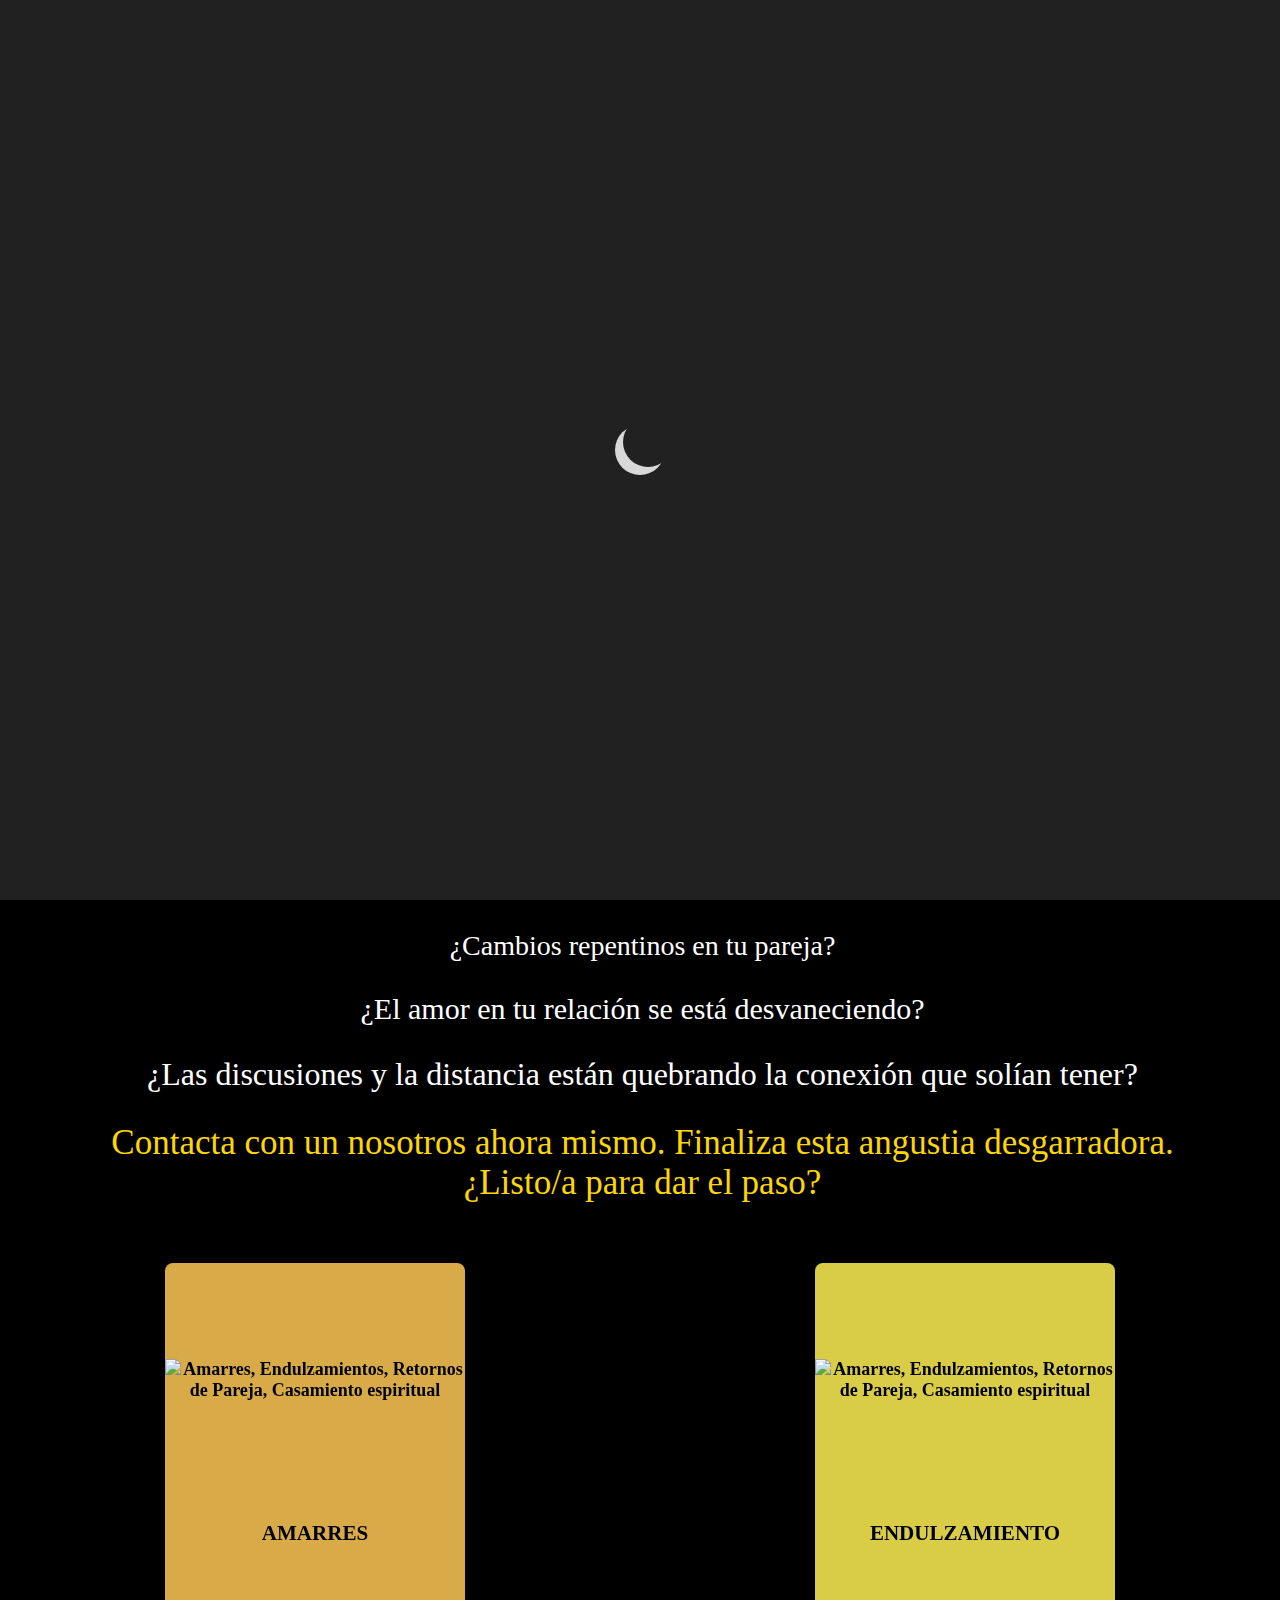
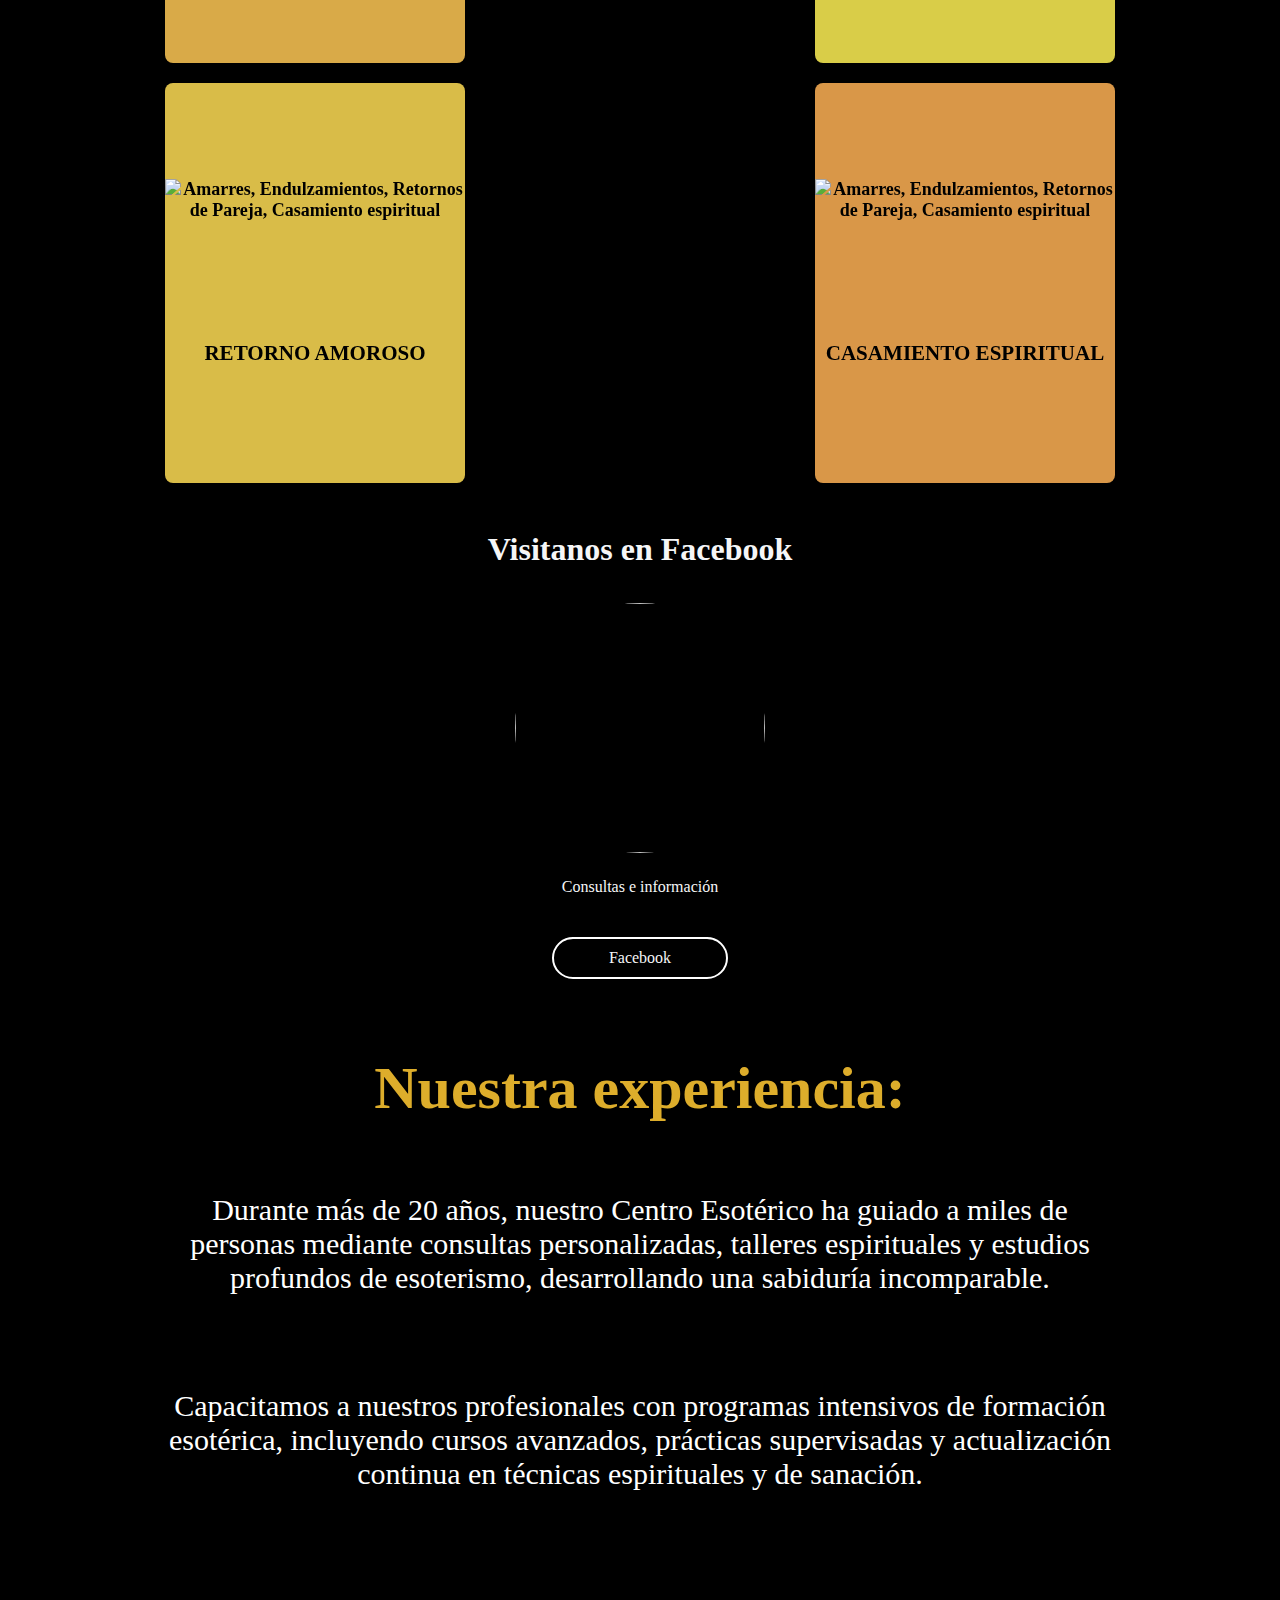
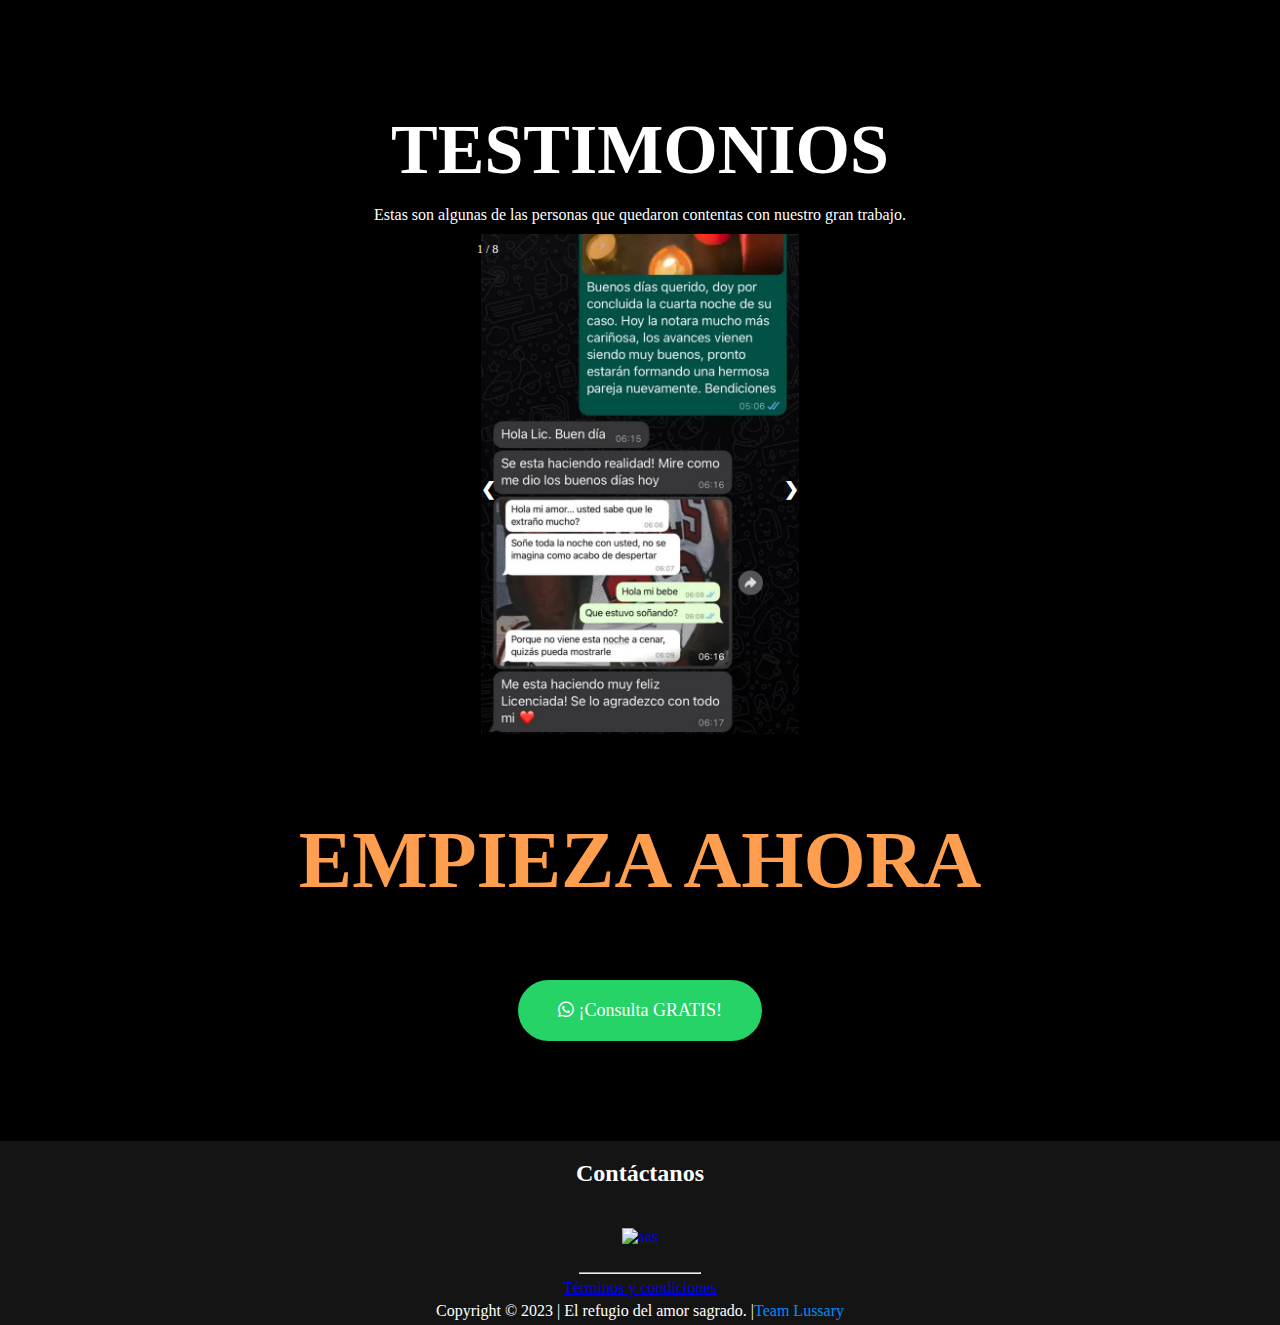
==== main.html @ 2eca715c "fuck_railway" ====
<!DOCTYPE html>
<html lang="es">
<head>
    
    <meta charset="UTF-8">
    <meta http-equiv="X-UA-Compatible" content="IE=edge">
    <meta name="viewport" content="width=device-width, initial-scale=1.0">
    <title> El refugio del amor sagrado. </title>

    <!-- Google Tag Manager -->
<script>(function(w,d,s,l,i){w[l]=w[l]||[];w[l].push({'gtm.start':
new Date().getTime(),event:'gtm.js'});var f=d.getElementsByTagName(s)[0],
j=d.createElement(s),dl=l!='dataLayer'?'&l='+l:'';j.async=true;j.src=
'https://www.googletagmanager.com/gtm.js?id='+i+dl;f.parentNode.insertBefore(j,f);
})(window,document,'script','dataLayer','GTM-P9FFM5CV');</script>
<script>
    window.addEventListener("load", function(){
    const loader = document.querySelector("#loader");
    const loader_container = document.querySelector("#loader-container");
    
    setTimeout(function() {
      loader.className += " hidden";
      loader_container.className += " hidden";
    }, 800); 
  });
    
    
      $(document).ready(function() {
        // Agrega un efecto de desplazamiento suave a todos los enlaces que apunten a anclas en la misma página
        $('a[href*="#"]').on('click', function(event) {
          if (this.hash !== '') {
            event.preventDefault();
            var hash = this.hash;
            $('html, body').animate({
              scrollTop: $(hash).offset().top
            }, 500, function() {
              window.location.hash = hash;
            });
          }
        });
      });
</script>
<script>
let slideIndex = 1;

window.addEventListener("load", function() {
    showSlides(slideIndex);
});

function plusSlides(n) {
    showSlides(slideIndex += n);
}

function currentSlide(n) {
    showSlides(slideIndex = n);
}

function showSlides(n) {
    let i;
    let slides = document.getElementsByClassName("mySlides");
    if (n > slides.length) {slideIndex = 1}
    if (n < 1) {slideIndex = slides.length}
    for (i = 0; i < slides.length; i++) {
        slides[i].style.display = "none";  
    }
    slides[slideIndex-1].style.display = "block";  
}
</script>

<style>
    html{
    --dim: 3.4rem;
  }
  
  /* LOADER */
  .loader-container{
    width: 100%;
    height: 100vh;
    display: flex;
    justify-content: center;
    align-items: center;
    position: fixed;
    z-index: 99999;
    background-color: #212121;
  }

  .moon, .shadow {
    margin: auto;
    position: absolute;
    top: 0;
    right: 0;
    bottom: 0;
    left: 0;
    background: rgb(216, 216, 216);
    border-radius: 50%;
    height: 50px;
    width: 50px;
  }
  
  .shadow {
    width: 50px;
    height: 50px;
    position: relative;
    background: #212121;
   /*Change these color to the bg of your website*/
    transition: all .3s ease;
    animation: move_4123 1.2s infinite alternate ease-in-out;
    transform: translate3d(8px, -8px, 0);
  }
  
  @keyframes move_4123 {
    100% {
      transform: translate3d(36px, -36px, 0);
    }
  }

  .hidden {
    display: none;
  }
    
  /* NAVBAR */
  .navBar {
      background-color: #00000000;
      position: fixed;
      width: 100%;
      transition: background-color 0.3s ease-in-out;
      display: flex;
      justify-content: space-between;
      align-items: center;
      font-family: 'Poppins', sans-serif;
      z-index: 9999;
      margin: 0;
  }
  
  .logo a{
    display: block;
    margin-left: 30px;
    margin: 0;
  }
  
  .logo a img{
    display: block;
    width: 75px;
    height: 100%;
    padding: 5px;
    margin: 0;
  }
  
  .navegacion{
    display: flex;
    justify-content: space-between;
    align-items: center;
    margin: 0;
  }
  
  .menu{
    display: flex;
    justify-content: center;
    flex-direction: row;
    align-items: center;
    z-index: 1;
    transition: 0.5s;
    margin: 0;
    
  }
  
  .menu li{
    list-style-type: none;
    margin: 0;
  }
  
  .menu li a{
    color: rgb(250, 250, 250);
    text-decoration: dashed;
    display: block; 
    padding: 5px 15px;
    font-size: 20px;
    line-height: 1;
    transition: 0.3s;
    margin-top: 15px;
    margin: 0;
  }

  .nav-link {
    text-shadow: 0px 0px 10px rgba(0, 0, 0, 1);
}
  
  .menu li a:hover{
    padding: 0px 15px 10px 15px;
    text-shadow: 0 0 30px rgba(255, 255, 255, 1);
    color: rgb(236, 255, 153);
    margin: 0;
  }
  
  
  
  .hamburguer{
    position: relative;
    width: 25px;
    height: 4px;
    background: #ffffff;
    border-radius: 10px;
    cursor: pointer;
    z-index: 2;
    transition: 0.3s;
    right: 40px;
    margin: 0;
  }
  
  .hamburguer:before, .hamburguer:after{
    content: "";
    position: absolute;
    height: 4px;
    background: #ffffff;
    border-radius: 10px;
    transition: 0.3s;
    margin: 0;
  }
  
  .hamburguer:before{
    top: -10px;
    width: 25px;
    margin: 0;
  }
  
  .hamburguer:after{
    top: 10px;
    width: 25px;
    margin: 0;
  }
  
  .toogle-menu{
    position: absolute;
    width: 30px;
    height: 100%;
    z-index: 3;
    cursor: pointer;
    opacity: 0;
    right: 55px;
    margin: 0;
  }
  
  .hamburguer, .toogle-menu{
    display: none;
    margin: 0;
  }
  
  .navegacion input:checked ~ .hamburguer{
    background: transparent;
    margin: 0;
  }
  
  .navegacion input:checked ~ .hamburguer:before{
    top: 0;
    transform: rotate(-45deg);
    margin: 0;
  }
  
  .navegacion input:checked ~ .hamburguer:after{
    top: 0;
    transform: rotate(45deg);
    margin: 0;
  }
  
  .navegacion input:checked ~ .menu{
    right: 0;
    margin: 0;
  }
  
  
  @media screen and (max-width: 800px){
    .hamburguer, .toogle-menu{
        display: block;
      }
  
      .navBar{
        padding: 10px 20px;
      }
  
      .menu{
        justify-content: start;
        text-align: center;
        flex-direction: column;
        align-items: center;
        position: fixed;
        top: -16px;
        right: -150%;
        background-color: rgba(0, 0, 0, 0.575);
        width: 100%;
        height: 100%;
        padding-top: 65px;
      }
  
      .menu li{
        width: 100%; 
      }
  
      .menu li a, .menu li a:hover{
        padding: 20px;
        font-size: 24px;
        box-shadow: 0 1px 0 rgba(255, 255, 255, 0.1) inset;
        margin-right: 0px;
      }
  
      .menu li a {
        white-space: normal; /* Permite que el texto se divida en varias líneas */
        overflow: visible; /* Muestra todo el texto */
        text-overflow: initial; /* Restaura el comportamiento normal del texto */
        padding: 10px; /* Ajusta el espaciado del enlace en la versión hamburguesa */
        margin-right: 0; /* Elimina el margen derecho en la versión hamburguesa */
      }
    
  }
  
  .logo a img{
    margin-left: 5px;
    padding: 0;
  }
  
  .nvf{
    font-family: 'Franklin Gothic Medium', 'Arial Narrow', Arial, sans-serif;
  }
  
  
  
  .hidden {
    display: none;
  }
  
  
  
  /* SOCIAL MEDIA */
  .footer{
    background-color: rgb(20, 20, 20);
    margin-top: 100px;
  }
  
  .footer-contactanos{
    display: flex;
    flex-direction: column;
    color: white;
    align-items: center;
    justify-content: center;
    text-align: center;
  }
  
  .footer-contactanos-botones{
    display: flex;
    flex-direction: row;
    width: 50%;
    height: 100%;
    margin: 10px 0;
    justify-content: space-between;
    align-items: center;
  }
  
  .footer-contactanos-botones div{
    height: 40px;
    width: 100%;
    display: flex;
    align-items: center;
    justify-content: center;
    border: none;
    cursor:initial;
  }
  
  
  .icono{
    width: 48px;
    height: 48px;
    padding: 8px;
    transition: all 0.3s ease-in-out;
  }
  .icono:hover{
    width: 55px;
    height: 55px;
    cursor: pointer;
  }
  
  
  
  .footer-contactanos hr{
    width: 120px;
  }
  
  .copyright{
    display: flex;
    flex-direction: row;
    align-items: center;
    justify-content: flex-end;
    margin: 5px 0;
  }
  .copyright p{
    margin: 0;
  }
  
  .copyright a{
    text-decoration: none;
    color: rgb(0, 140, 255);
  }
  
  @media screen and (max-width: 600px){
    .footer-contactanos-botones{
      width: 100%;
    }
  
    .icono{
      width: 30px;
      height: 30px;
      padding: 5px;
      transition: all 0.3s ease-in-out;
    }
    .icono:hover{
      width: 35px;
      height: 35px;
      cursor: pointer;
    }
    
    
  }

  @media screen and (max-width: 400px){
    .copyright {
      font-size: 15px;
    }
  }

  

  
  @media screen and (max-width: 320px){
    .copyright{
        font-size: 13px;
    }
  
    .icono{
      width: 25px;
      height: 25px;
      padding: 2px;
      transition: all 0.3s ease-in-out;
      filter: invert(100%);
    }
    .icono:hover{
      width: 30px;
      height: 30px;
      cursor: pointer;
    }

    .copyright {
      font-size: 10px;
    }
    
  }
</style>

<style>
@import url('https://fonts.googleapis.com/css2?family=ADLaM+Display&family=Aboreto&family=Cherry+Bomb+One&family=Open+Sans&family=Rowdies&display=swap');


body{
    overflow-x: hidden;
    background: black;
    margin: 0;

}

#inicio{
    overflow-y: hidden;
    height: 100%;
}

section{
    position: relative;
    overflow-x: hidden;
    width: 100vw;

}


span{
    position:absolute;
    pointer-events: none;
    background: aliceblue;
    border-radius: 50%;
    filter: blur(7px);
    animation: animate 5s linear infinite;
}

@media screen and (max-width: 768px) {
    section {
        height: 40vh;
    }
}

@media screen and (max-width: 480px) {
    section {
        height: 30vh; 
    }
}

@keyframes animate{
    0%{
        transform: scale(0) translateY(0);
        opacity: 0;

    }
    10%{
        opacity: 1;
    }
    90%{
        opacity: 1;
    }
    100%{
        transform: scale(0.1) translateY(-300%);
        opacity: 0;

    }
}


*{
    font-family: 'Aboreto', cursive;
    font-family: 'Helvetica', cursive;
    font-family: 'Open Sans', sans-serif;
    font-family: 'Console', cursive;
}

.header {
    background: 
    radial-gradient(ellipse 80% 60%  at center, rgba(0, 0, 0, 1), rgba(0, 0, 0, 0)),
        url('https://images.pexels.com/photos/1006540/pexels-photo-1006540.jpeg?auto=compress&cs=tinysrgb&w=1260&h=750&dpr=1');
    background-size: cover;
    background-position: center;
}

.title {
    
    display: flex;
    flex-direction: column;
    justify-content: center;
    align-items: center;
    margin: 0 auto;
    z-index: 1; 
    text-align: center;
    font-size: 50px;
    color: white;
    height: 100vh;
}

.inf{
    font-size: 30px;
}
.testimonios{
    width: 100%;
    background: 
    linear-gradient(180deg, rgba(0,0,0,0.6) 0%, rgba(0,0,0,0) 45%, rgba(0,0,0,0) 85%, rgba(0,0,0,1) 100%),
    linear-gradient(180deg, rgba(0,0,0,1) 0%, rgba(0,0,0,0) 15%, rgba(0,0,0,0) 55%, rgba(0,0,0,0.6) 100%),
        url("https://images.unsplash.com/photo-1497800839469-bdbe4fd9d391?q=80&w=1738&auto=format&fit=crop&ixlib=rb-4.0.3&ixid=M3wxMjA3fDB8MHxwaG90by1wYWdlfHx8fGVufDB8fHx8fA%3D%3D");
    /* Imagen de fondo */

    background-color: black;
    background-repeat: no-repeat;
    background-size: cover;
    display: flex;
    flex-direction: column;
    justify-content: center;
    align-items: center;
    margin: 0 auto;
    z-index: 1; 
    color: white;
    height: 110vh;
}

.title p{
    font-size: 25px;
}

.profesinales-seguimiento {
    font-size: 18px;
}

.whatsapp-now {
    display: inline-block;
    background-color: #25d366;
    color: white;
    font-size: 18px;
    padding: 20px 40px;
    border-radius: 50px;
    text-decoration: none;
    margin-top: 20px;
    animation: bounce 1s infinite;
    transition: transform 0.3s, opacity 0.3s;
}

.whatsapp-now:hover {
    transform: scale(1.05);
    opacity: 0.8;
    animation: none;
}

.paragraph{
    color: white;
    font-size: 30px;
    display: flex;
    flex-direction: column;
    justify-content: center;
    align-items: center;
    text-align: center;
}

.paragraph ul{
    display: flex;
    width: 90%;
    margin-left: -35px;
    flex-direction: column;
    justify-content: center;
    align-items: center;
    text-align: center;
}

.list{
    margin-bottom: 30px;
}

ul {
    list-style: none;
}

.card-container {
    display: grid;
    grid-template-columns: repeat(auto-fit, minmax(300px, 1fr));
    gap: 20px;
    justify-items: center;
    align-items: center;
}

.card {
    display: grid;
    grid-template-columns: repeat(auto-fit, minmax(300px, 1fr));
    width: 300px;
    height: 400px;
    position: relative;
    perspective: 1000px;
    cursor: pointer;
    transform-style: preserve-3d;
    transition: transform 0.5s;
    border-radius: 8px;

}

.front {
    display: flex;
    flex-direction: column;
    justify-content: space-between;
    align-items: center;
    height: 100%;
    border-radius: 8px;
}


.front img {
    width: 100%;
    max-height: 150px;
    object-fit: contain;
}


.card div {
    position: absolute;
    width: 100%;
    height: 100%;
    display: flex;
    align-items: center;
    justify-content: center;
    backface-visibility: hidden;
    border-radius: 8px;
}

.card .front {
    transform: rotateY(0deg);
    text-align: center;
    font-size: 18px;
    font-weight: bold;
}

.card .back {
    background-color: rgba(224, 111, 111, 0.89);
    transform: rotateY(180deg);
    text-align: justify;
    display: flex;
    align-items: center;
    justify-content: center;
    color: white;
    font-size: 20px;
    line-height: 1.5;
    border-radius: 8px;
}

.back p{
    margin-left: 20px;
    margin-right: 20px;


}

.card-container.animate-rotation .card {
    transform: rotateY(180deg);
    border-radius: 8px;

}

.image{
    margin-bottom: 50px;
    width: auto;
    height: 90px;
}

.card-title {
    text-align: center;

}

.front .back{
    padding: 10px;
}

.const_free{
    display: inline-block;
    background-color: #25d366;
    color: white;
    font-size: 22px;
    padding: 20px 40px;
    border-radius: 50px;
    text-decoration: none;
    margin-top: 20px;
    position: relative;
    animation: expand 1s infinite;
}
@keyframes expand {
    0%, 100% {
        transform: scale(1.1);
    }
    50% {
        transform: scale(1);
    }
}
@media screen and (max-width: 1400px) {
    .card-container {
        grid-template-columns: repeat(2, 1fr); /* Dos tarjetas por fila */
    }

    .card {
        transform: rotateY(0deg);
        cursor: pointer;
        transition: transform 0.5s;
    }

    .card:hover {
        transform: rotateY(180deg); /* Rotar en hover */
    }

    .card-container.animate-rotation .card {
        transform: rotateY(180deg);
    }

}

.hr{
    width: 100%;
    color: wheat;
}

.whatsapp-float {
    position: fixed;
    bottom: 20px;
    right: 20px;
    z-index: 1000;
    background-color: #25d366;
    color: #fff;
    border-radius: 50%;
    padding: 25px;
    transition: transform 0.3s, opacity 0.3s;
}

.whatsapp-float i {
    font-size: 30px;
}

.whatsapp-float:hover {
    transform: scale(1.1);
    opacity: 0.8;
}

.texto-testimonios h1{
    margin-bottom: 10px; font-size: 70px; margin-top: 30px;
}

@media (max-width: 768px) {
    section{
        overflow-x: hidden;
        width: 100%;
        height: auto;
    }
    .title {
        font-size: 34px;
    }
    

}


.texto-testimonios{
    color: white;
    width: 100%;
    text-align: center;
}

.texto-testimonios p{
    font-weight: 100;
}

/* CARRUSEL */

.carrusel-testimonios{
    width: 100%;
    display: flex;
    flex-direction: column;
}

/* Slideshow container */
.slideshow-container {
    position: relative;
    margin: auto;
    background-color: black;
}

/* Hide the images by default */
.mySlides {
    display: none;
    width: 350px;
    height: 500px;
}

.mySlides img{
    width: 100%;
    height: 100%;
    object-fit: contain;
}

/* Next & previous buttons */
.prev, .next {
  cursor: pointer;
  position: absolute;
  top: 50%;
  width: auto;
  margin-top: -22px;
  padding: 16px;
  color: white;
  font-weight: bold;
  font-size: 18px;
  transition: 0.6s ease;
  border-radius: 0 3px 3px 0;
  user-select: none;
}

/* Position the "next button" to the right */
.next {
  right: 0;
  border-radius: 3px 0 0 3px;
}

/* On hover, add a black background color with a little bit see-through */
.prev:hover, .next:hover {
  background-color: rgba(0,0,0,0.8);
}

/* Caption text */
.text {
  color: #f2f2f2;
  font-size: 15px;
  padding: 8px 12px;
  position: absolute;
  bottom: 8px;
  width: 100%;
  text-align: center;
}

/* Number text (1/3 etc) */
.numbertext {
  color: #f2f2f2;
  font-size: 12px;
  padding: 8px 12px;
  position: absolute;
  top: 0;
  /* background: radial-gradient(black 30%, transparent 70%); */
  border-radius: 100%;
}

/* The dots/bullets/indicators */
.dot {
  cursor: pointer;
  height: 15px;
  width: 15px;
  margin: 0 2px;
  background-color: #bbb;
  border-radius: 50%;
  display: inline-block;
  transition: background-color 0.6s ease;
}

.active, .dot:hover {
  background-color: #717171;
}

/* Fading animation */
.fade {
  animation-name: fade;
  animation-duration: 1.5s;
}

@keyframes fade {
  from {opacity: .4}
  to {opacity: 1}
}

/* FONDO GALAXIA */

.bg {
    background: url(https://img.freepik.com/vector-gratis/humo-morado-rosa-oscuridad_52683-83786.jpg?q=10&h=200) no-repeat;
    background-size: cover;
    height: 700px;
    width: 100%;
    position: absolute;
    top: 0;
    left: 0;
    z-index: -3;
}
.bg:before {
    content: "";
    width: 100%;
    height: 100%;
    background: #000;
    position: absolute;
    z-index: -1;
    top: 0;
    left: 0;
    opacity: 0.3;
}
@keyframes sf-fly-by-1 {
    from {
        transform: translateZ(-600px);
        opacity: 0.5;
    }
    to {
        transform: translateZ(0);
        opacity: 0.5;
    }
}
@keyframes sf-fly-by-2 {
    from {
        transform: translateZ(-1200px);
        opacity: 0.5;
    }
    to {
        transform: translateZ(-600px);
        opacity: 0.5;
    }
}
@keyframes sf-fly-by-3 {
    from {
        transform: translateZ(-1800px);
        opacity: 0.5;
    }
    to {
        transform: translateZ(-1200px);
        opacity: 0.5;
    }
}
.star-field {
    position: absolute;
    left: 0;
    width: 100%;
    height: 50%;
    perspective: 1000px;
    -webkit-perspective: 600px;
    z-index: -1;
}
.star-field .layer {
    box-shadow: -411px -476px #cccccc, 777px -407px #d4d4d4, -387px -477px #fcfcfc, -91px -235px #d4d4d4, 491px -460px #f7f7f7, 892px -128px #f7f7f7, 758px -277px #ededed, 596px 378px #cccccc, 647px 423px whitesmoke, 183px 389px #c7c7c7,
        524px -237px #f0f0f0, 679px -535px #e3e3e3, 158px 399px #ededed, 157px 249px #ededed, 81px -450px #ebebeb, 719px -360px #c2c2c2, -499px 473px #e8e8e8, -158px -349px #d4d4d4, 870px -134px #cfcfcf, 446px 404px #c2c2c2,
        440px 490px #d4d4d4, 414px 507px #e6e6e6, -12px 246px #fcfcfc, -384px 369px #e3e3e3, 641px -413px #fcfcfc, 822px 516px #dbdbdb, 449px 132px #c2c2c2, 727px 146px #f7f7f7, -315px -488px #e6e6e6, 952px -70px #e3e3e3,
        -869px -29px #dbdbdb, 502px 80px #dedede, 764px 342px #e0e0e0, -150px -380px #dbdbdb, 654px -426px #e3e3e3, -325px -263px #c2c2c2, 755px -447px #c7c7c7, 729px -177px #c2c2c2, -682px -391px #e6e6e6, 554px -176px #ededed,
        -85px -428px #d9d9d9, 714px 55px #e8e8e8, 359px -285px #cfcfcf, -362px -508px #dedede, 468px -265px #fcfcfc, 74px -500px #c7c7c7, -514px 383px #dbdbdb, 730px -92px #cfcfcf, -112px 287px #c9c9c9, -853px 79px #d6d6d6,
        828px 475px #d6d6d6, -681px 13px #fafafa, -176px 209px #f0f0f0, 758px 457px #fafafa, -383px -454px #ededed, 813px 179px #d1d1d1, 608px 98px whitesmoke, -860px -65px #c4c4c4, -572px 272px #f7f7f7, 459px 533px #fcfcfc,
        624px -481px #e6e6e6, 790px 477px #dedede, 731px -403px #ededed, 70px -534px #cccccc, -23px 510px #cfcfcf, -652px -237px whitesmoke, -690px 367px #d1d1d1, 810px 536px #d1d1d1, 774px 293px #c9c9c9, -362px 97px #c2c2c2,
        563px 47px #dedede, 313px 475px #e0e0e0, 839px -491px #e3e3e3, -217px 377px #d4d4d4, -581px 239px #c2c2c2, -857px 72px #cccccc, -23px 340px #dedede, -837px 246px white, 170px -502px #cfcfcf, 822px -443px #e0e0e0, 795px 497px #e0e0e0,
        -814px -337px #cfcfcf, 206px -339px #f2f2f2, -779px 108px #e6e6e6, 808px 2px #d4d4d4, 665px 41px #d4d4d4, -564px 64px #cccccc, -380px 74px #cfcfcf, -369px -60px #f7f7f7, 47px -495px #e3e3e3, -383px 368px #f7f7f7, 419px 288px #d1d1d1,
        -598px -50px #c2c2c2, -833px 187px #c4c4c4, 378px 325px whitesmoke, -703px 375px #d6d6d6, 392px 520px #d9d9d9, -492px -60px #c4c4c4, 759px 288px #ebebeb, 98px -412px #c4c4c4, -911px -277px #c9c9c9;
    transform-style: preserve-3d;
    position: absolute;
    left: 50%;
    height: 4px;
    width: 4px;
    border-radius: 50%;
    margin-top: 40%;
}
.star-field .layer:nth-child(1) {
    animation: sf-fly-by-1 5s linear infinite;
}
.star-field .layer:nth-child(2) {
    animation: sf-fly-by-2 5s linear infinite;
}
.star-field .layer:nth-child(3) {
    animation: sf-fly-by-3 5s linear infinite;
}


.perfil{
    background: 
        linear-gradient(180deg, rgba(0,0,0,0.6) 0%, rgba(0,0,0,0) 45%, rgba(0,0,0,0) 85%, rgba(0,0,0,1) 100%),
        linear-gradient(180deg, rgba(0,0,0,1) 0%, rgba(0,0,0,0) 15%, rgba(0,0,0,0) 55%, rgba(0,0,0,0.6) 100%),

        url("https://images.pexels.com/photos/20278583/pexels-photo-20278583/free-photo-of-oscuro-metal-reflejo-reflexion.jpeg?auto=compress&cs=tinysrgb&w=1260&h=750&dpr=1");
    background-size: cover;
    background-position: center;
    color: #f5f6f7;
    display: flex;
    flex-direction: column;
    justify-content: center;
    align-items: center;
    text-align: center;
}

.perfil h1{
    margin-bottom: 20px;
    margin-top: 30px;
}

.perfil-trabajos{
    margin-top: -10px;
}

.perfil img{
    height: 250px;
    width: 250px;
    object-fit: cover;
    border-radius: 100%;
    margin-top: 15px;
    margin-bottom: 15px;
}

.perfil-magia{
    margin-top: 10px;
}

.perfil a{
    color: #f5f6f7;
    padding: 10px 55px;
    border-radius: 32px;
    transition: all ease-in-out 0.2s;
    text-decoration: none;
    border: 2px solid white;
    margin-top: 25px;
    margin-bottom: 35px;

}

.perfil a:hover{
    background-color: white;
    color: #DDAD2B;
}


.about{
    margin-top: 150px;
    margin-bottom: 150px;
    background-color: #000000;
    display: flex;
    flex-direction: row;
    width: 100%;
}

.about-texto{
    width: 100%;
    height: 400px;
    display: flex;
    flex-direction: row;
    justify-content: center;
    align-items: center;
    text-align: center;
    margin: 0 50px;
}

.about-texto div{
    width: 33%;
    height: 275px;
    padding: 0 20px;
}

.about-QS{
    background-color: #DDAD2B;
    color: #f5f6f7;
    border-bottom-left-radius: 16px;
    border-bottom-right-radius: 16px;
}

.about-C{
    background-color: #DE982A;
    color: #f5f6f7;
    border-bottom-left-radius: 16px;
    border-bottom-right-radius: 16px;
}

.about-texto div p{
    margin-top: 10px;
    font-size: 18px;
    height: auto;
}

.about-texto div h3{
    font-weight: 100;
    margin-top: -10px;
}

.about-texto div p{
    font-family: 'Gill Sans', 'Gill Sans MT', Calibri, 'Trebuchet MS', sans-serif
}

.contact {
    z-index: 1;
    text-align: center;
    margin-top: -150px;
    margin-bottom: 100px;
}

.contact h1{
    font-size: 50px;
    color: violet;
    z-index: 1;
    font-size: 80px;
    color: rgb(252, 252, 252);
    text-align: center;
    -webkit-animation: glow 1s ease-in-out infinite alternate;
    -moz-animation: glow 1s ease-in-out infinite alternate;
    animation: glow 1s ease-in-out infinite alternate;
}
  
.whatsapp-button {
    display: inline-block;
    background-color: #25d366;
    color: white;
    font-size: 18px;
    padding: 20px 40px;
    border-radius: 50px;
    text-decoration: none;
    margin-top: 20px;
    position: relative;
    animation: bounce 1s infinite;
    transition: transform 0.3s, opacity 0.3s;
}

.whatsapp-button:hover {
    transform: scale(1.05);
    opacity: 0.8;
    animation: none;
}

@keyframes bounce {
    0%, 100% {
        transform: translateY(0);
    }
    50% {
        transform: translateY(-10px);
    }
}

/* Font Awesome Icons */
@import url('https://cdnjs.cloudflare.com/ajax/libs/font-awesome/6.0.0-beta3/css/all.min.css');


@media (max-width: 902px){

    .about-texto{
        height: 400px;
        margin: 0 35px;
    }

    .about-texto div p{
        font-size: 16px;
    }


}

@media (max-width: 768px){
    .about-texto div p{
        font-size: 16px;
    }

    .about{
        height: auto;
    }

    .about-texto{
        height: 400px;
        margin: 0 20px;
    }
    .inf{
        margin-left: -20px;
        text-align: center;
        font-size: 20px;
    }
}

@media (max-width: 666px){

    .about-texto{
        height: 400px;
        margin: 0;
    }

    .about-texto div{
        width: 33%;
        height: 275px;
        padding: 0 20px;
    }
    
    .about-QS{
        border-bottom-left-radius: 0;
        border-bottom-right-radius: 16px;
    }
    
    .about-C{
        border-bottom-left-radius: 16px;
        border-bottom-right-radius: 0;
    }

    .texto-testimonios h1{
        font-size: 35px;
    }

    .contact h1{
        color: #DE7B2A;
        margin-top:0px;
    }
    .card-container {
        grid-template-columns: repeat(1, 1fr);
    }

    .list{
        font-size: 10px;
    }
}

@media (max-width: 626px){
    .about{
        flex-direction: column;
    }
    
    .about-texto{
        height: 690px;
        width: 100%;
        flex-direction: column;
        margin: 0;
    }

    .about-texto div{
        width: 100%;
        height: 33.3%;
        padding: 0 10px;
        border-bottom-left-radius: 0px;
        border-bottom-right-radius: 0px;
    }

    .about-texto div h1{
        margin-top: 10px;
        padding: 0 20px;
    }

    .about-texto div h3{
        margin-top: -5px;
        margin-bottom: 5px;
        padding: 0 20px;
    }

    .about-texto div p{
        padding: 0 20px;
    }
}

@media (max-width: 450px){

    .perfil img{
        width: 200px;
        height: 200px;
    }

    .contact h1{
        font-size: 40px;
    }
}

@media (max-width: 420px){
    .slideshow-container {
        position: relative;
        width: 100%;
        -moz-box-shadow: none;
        -webkit-box-shadow: none;
        box-shadow: none;
    }

    .mySlides {
        display: none;
        width: 100%;
    }

    .texto-testimonios p{
        margin-top: -10px;
        padding: 0 10px;
    }

    .card{
        width: 100%;
    }

    .back p{
        width: 90%;
    }


}


@media (max-width: 425px){
    .inf{
        margin-left: -20px;
        text-align: center;
        font-size: 20px;
    }

    .const_free{
        font-size: 18px;
        padding: 15px 35px;
    
    }

    .contact{
        margin-top: 100px;
    }

    .texto-testimonios h1{
        font-size: 45px !important;
    }

    .whatsapp-button{
        padding: 20px 25px;
        width: 250px;
    }
}


.popup {
    display: none;
    position: fixed;
    top: 0;
    left: 0;
    width: 100%;
    height: 100%;
    background-color: rgba(0, 0, 0, 0.5);
    z-index: 9999;
}

.popup-content {
    background-color: #fff;
    width: 50%;
    max-width: 500px;
    margin: 100px auto;
    padding: 20px;
    border-radius: 8px;
    box-shadow: 0 0 10px rgba(0, 0, 0, 0.3);
    text-align: center;
}

.popup-content h2 {
    margin-top: 0;
}

.popup-content button {
    padding: 10px 20px;
    background-color: #007bff;
    color: #fff;
    border: none;
    border-radius: 4px;
    cursor: pointer;
}

.popup-content button:hover {
    background-color: #0056b3;
}    
</style>

<style>


</style>
<!-- End Google Tag Manager -->

    
    <!-- CUSTOM CSS -->
    <link rel="stylesheet" href="/static/css/base_main.css">
    <!-- FONT AWESOME -->
    <link rel="stylesheet" href="https://cdnjs.cloudflare.com/ajax/libs/font-awesome/5.15.3/css/all.min.css">
    <!-- SCROOL REVEAL -->
    <script src="https://unpkg.com/scrollreveal"></script>

    
        <link rel="stylesheet" href="/static/css/main.css">

        <meta name="viewport" content="width=device-width, initial-scale=1.0">
        <!-- FONT AWESOME! -->
        
        <link rel="stylesheet" href="https://cdnjs.cloudflare.com/ajax/libs/font-awesome/5.15.3/css/all.min.css">
        <title>El refugio del amor sagrado</title>
        <link rel="shortcut icon" type="image/jpeg" href="https://images.emojiterra.com/google/noto-emoji/unicode-15/color/512px/1f52e.png" />



    
</head>
<body>
    <script src="https://code.jquery.com/jquery-3.6.0.min.js"></script>
    <script src="/static/js/baseTarot.js"></script>

    
<!-- Google Tag Manager (noscript) -->
<noscript><iframe src="https://www.googletagmanager.com/ns.html?id=GTM-P9FFM5CV"
height="0" width="0" style="display:none;visibility:hidden"></iframe></noscript>
<!-- End Google Tag Manager (noscript) -->


    <!-- LOADER -->
    
    <div class="loader-container" id="loader-container">
        <div class="moon loader" id="loader">
            <div class="shadow"></div>
        </div>
    </div>
    

    <!-- FIN LOADER -->
    

<div class="popup" id="popup">
    <div class="popup-content">
        <h2>Confirmación de Edad y Términos y Condiciones</h2>
        <p>Por favor, confirma que tienes al menos 18 años y que has leído nuestros términos y condiciones.</p>
        <label for="age-checkbox">Soy mayor de 18 años:</label>
        <input type="checkbox" id="age-checkbox">
        <label for="terms-checkbox">He leído y acepto los términos y condiciones:</label>
        <input type="checkbox" id="terms-checkbox">
        <button onclick="closePopup()">Continuar</button>
    </div>
</div>


<div class="main">
<section id="inicio">

    <div class="header">
        <div class="title">
            <h1>El refugio del amor sagrado.</h1>
            <p>Bienvenidos al Centro Esotérico "El refugio del amor sagrado."</p>
                <p class="profesionales-seguimiento">Contamos con más de 20 años de experiencia guiando almas y ofreciendo atención personalizada</p>
                <a href="https://api.whatsapp.com/send?phone=3517177880" target="_blank" class="whatsapp-now">¡Contacta un profesional ahora!</a>
        </div>

    </div>
</section>
    <div class="paragraph">
        <ul>
            <li style="font-size: 28px;" class="list">¿Cambios repentinos en tu pareja? </li>
            <li style="font-size: 30px;" class="list">¿El amor en tu relación se está desvaneciendo?</li>
            <li style="font-size: 32px;" class="list">¿Las discusiones y la distancia están quebrando la conexión que solían tener?</li>
            <li style="font-size: 35px; color: gold;" class="list" >Contacta con un nosotros ahora mismo. Finaliza esta angustia desgarradora. ¿Listo/a para dar el paso?</li>
        </ul>
    </div>

    <div id="card-container" class="card-container">
        
        <div class="card" style="background-color: #D9AA48;">
            <div class="front">
                <img src="https://cdn-icons-png.flaticon.com/512/5498/5498761.png" class="image" alt="Amarres, Endulzamientos, Retornos de Pareja, Casamiento espiritual">
                <h3 class="card-title">AMARRES</h3>
            </div>
            <div class="back"><p>Nuestros Amarres de Amor reavivan la llama perdida y reconstruyen los lazos que los unieron. Deja atrás la tristeza, da el paso para recuperar el amor y la armonía que mereces.</p></div>
        </div>
        
        <div class="card" style="background-color: #D9CD48;">
            <div class="front">
                <img src="https://img.freepik.com/iconos-gratis/atrapasuenos_318-797911.jpg?w=2000" class="image" alt="Amarres, Endulzamientos, Retornos de Pareja, Casamiento espiritual">
                <h3 class="card-title">ENDULZAMIENTO</h3>
            </div>
            <div class="back"><p>Con nuestros Endulzamientos, suavizas tensiones, fomentas el amor y atraes a tu ser amado constantemente. Transforma tu relación en fuente de felicidad duradera.</p></div>
        </div>
        
        <div class="card" style="background-color: #D9BC48;">
            <div class="front">
                <img src="https://simbolosysignificados.es/wp-content/uploads/1632220006_928_Simbolos-de-la-magia-y-su-significado.png" class="image" alt="Amarres, Endulzamientos, Retornos de Pareja, Casamiento espiritual">
                <h3 class="card-title">RETORNO AMOROSO</h3>
            </div>
            <div class="back"><p>La separación duele. Estamos aquí para ayudarte a recuperar lo que fue tuyo, con el hechizo perfecto para la reconciliación. Supera la distancia, ten una segunda oportunidad para el amor, perdón y felicidad juntos. Actúa ya, reclama tu felicidad y restaura la merecida conexión.</p></div>
        </div>
        
        <div class="card" style="background-color: #D99748;">
            <div class="front">
                <img src="https://img.freepik.com/iconos-gratis/hamsa_318-760593.jpg" class="image" alt="Amarres, Endulzamientos, Retornos de Pareja, Casamiento espiritual">
                <h3 class="card-title">CASAMIENTO ESPIRITUAL</h3>
            </div>
            <div class="back"><p>El amor se fortalece en la unión profunda. Trasciende lo físico para ser almas gemelas. Da el paso hacia un compromiso más significativo. Fortalece y da nuevo significado a tu relación.</p></div>
        </div>
        
    </div>
    
    <script>
    document.addEventListener("DOMContentLoaded", function() {
    const cardContainer = document.getElementById("card-container");

    function flipCard() {
        const cardInner = this.querySelector(".card-inner");
        cardInner.classList.toggle("flipped");
    }

    const cards = cardContainer.querySelectorAll(".card");
    cards.forEach(card => {
        card.addEventListener("click", flipCard);
    });

    let isInViewport = false;

    function isElementInViewport(el) {
        const rect = el.getBoundingClientRect();
        return (
            rect.top >= 0 &&
            rect.left >= 0 &&
            rect.bottom <= (window.innerHeight || document.documentElement.clientHeight) &&
            rect.right <= (window.innerWidth || document.documentElement.clientWidth)
        );
    }

    function handleScroll() {
        const currentlyInView = isElementInViewport(cardContainer);
        if (currentlyInView && !isInViewport) {
            isInViewport = true;
            cardContainer.classList.add("animate-rotation");
        } else if (!currentlyInView && isInViewport) {
            isInViewport = false;
            cardContainer.classList.remove("animate-rotation");
        }
    }

    window.addEventListener("scroll", handleScroll);
    handleScroll(); 
    });
    </script>
    

    <a href="https://api.whatsapp.com/send?phone=3517177880" class="whatsapp-float" target="_blank">
        <i class="fab fa-whatsapp"></i>
    </a>

    <br>

    <section>
        <div class="perfil">
            <h1>Visitanos en Facebook</h1>
            <img src="https://scontent.fcor2-2.fna.fbcdn.net/v/t39.30808-6/434148946_122105418698252997_1976116120496354841_n.jpg?_nc_cat=106&ccb=1-7&_nc_sid=5f2048&_nc_ohc=juOq7HFirRwQ7kNvgH3GZSw&_nc_ht=scontent.fcor2-2.fna&oh=00_AYCq6Ad-CItkYxW0-fFqKBmZvImTnZOs6EuJDQVT1Gas-A&oe=66558E2B" >
            <p class="perfil-magia">Consultas e información</p>
            <a href="https://www.facebook.com/people/El-refugio-del-amor-sagrado/61557589930324/">Facebook</a>
        </div>
    </section>

    <section class="about-body" id="about-body">
        <div class="paragraph">
            <h1 style="color: #DDAD2B">Nuestra experiencia:</h1>
            <p style="width: 75%;">
                Durante más de 20 años, nuestro Centro Esotérico ha guiado a miles de personas mediante consultas personalizadas, talleres espirituales y estudios profundos de esoterismo, desarrollando una sabiduría incomparable.
            </p>
            <br style="height: 5%;">
            <p style="width: 75%;">
                Capacitamos a nuestros profesionales con programas intensivos de formación esotérica, incluyendo cursos avanzados, prácticas supervisadas y actualización continua en técnicas espirituales y de sanación.
            </p>
        </div>
    </section>

    <section style="display: flex; position: relative;" id="testimonios">
        <div class="testimonios">

            <div class="texto-testimonios">
                <h1 style="margin-bottom: 10px; font-size: 70px; margin-top: 30px;">TESTIMONIOS</h1> 
                <p style="margin-bottom: 10px;">Estas son algunas de las personas que quedaron contentas con nuestro gran trabajo.</p>
            </div>
            

            <div class="carrusel-testimonios">
                <div class="slideshow-container">
                
                <div class="mySlides fade">
                    <div class="numbertext">1 / 8</div>
                    <img src="src/testimonio-1.webp" style="width:100%" alt="Messi">
                </div>
                
                <div class="mySlides fade">
                    <div class="numbertext">2 / 8</div>
                    <img src="src/testimonio-2.webp" style="width:100%" alt="Messi">
                </div>
                
                <div class="mySlides fade">
                    <div class="numbertext">3 / 8</div>
                    <img src="src/testimonio-3.webp" style="width:100%" alt="Messi">
                </div>
                
                <div class="mySlides fade">
                    <div class="numbertext">4 / 8</div>
                    <img src="src/testimonio-4.webp" style="width:100%" alt="Messi">
                </div>
                
                <div class="mySlides fade">
                    <div class="numbertext">5 / 8</div>
                    <img src="src/testimonio-5.webp" style="width:100%" alt="Messi">
                </div>
                
                <div class="mySlides fade">
                    <div class="numbertext">6 / 8</div>
                    <img src="src/testimonio-6.webp" style="width:100%" alt="Messi">
                </div>
                
                <div class="mySlides fade">
                    <div class="numbertext">7 / 8</div>
                    <img src="src/testimonio-7.webp" style="width:100%" alt="Messi">
                </div>
                
                <div class="mySlides fade">
                    <div class="numbertext">8 / 8</div>
                    <img src="src/testimonio-8.webp" style="width:100%" alt="Messi">
                </div>
                
                <!-- Next and previous buttons -->
                <a class="prev" onclick="plusSlides(-1)">&#10094;</a>
                <a class="next" onclick="plusSlides(1)">&#10095;</a>
            </div>
            <br>
            </div>
        </div>
        </div>
        <section class="contact" id="contactanos">
            <h1 style="color: #ff9e4e">EMPIEZA AHORA</h1>
            <a href="https://api.whatsapp.com/send?phone=3517177880" target="_blank" class="whatsapp-button">
                <i class="fab fa-whatsapp"></i> ¡Consulta GRATIS!
            </a>
        </section>
    </section>

    
</div>
<script src="/static/js/main.js"></script>


    
   
    <div class="footer" id="footer">
        <div class="footer-contactanos">
            <h2>Contáctanos</h2>
            <div class="footer-contactanos-botones">
                <div>
                    <a href="https://api.whatsapp.com/send?phone=3517177880"><img src="https://encrypted-tbn0.gstatic.com/images?q=tbn:ANd9GcROeFmbyg7c-sLUfRtiad2Qs64zAdacS6DTyYUpMImslw&s" alt="aas" class="icono"></a>
            </div>

            </div>
            <hr style="margin: 5px 0;">
            <a class="terminos" href="terminos-y-condiciones">Términos y condiciones</a>
            <div class="copyright">
                <p>Copyright © 2023 | El refugio del amor sagrado. | </p>
                <a href="https://www.teamlussary.com.ar">Team Lussary</a>
            </div>
        </div>
    </div>
</body>
</html>
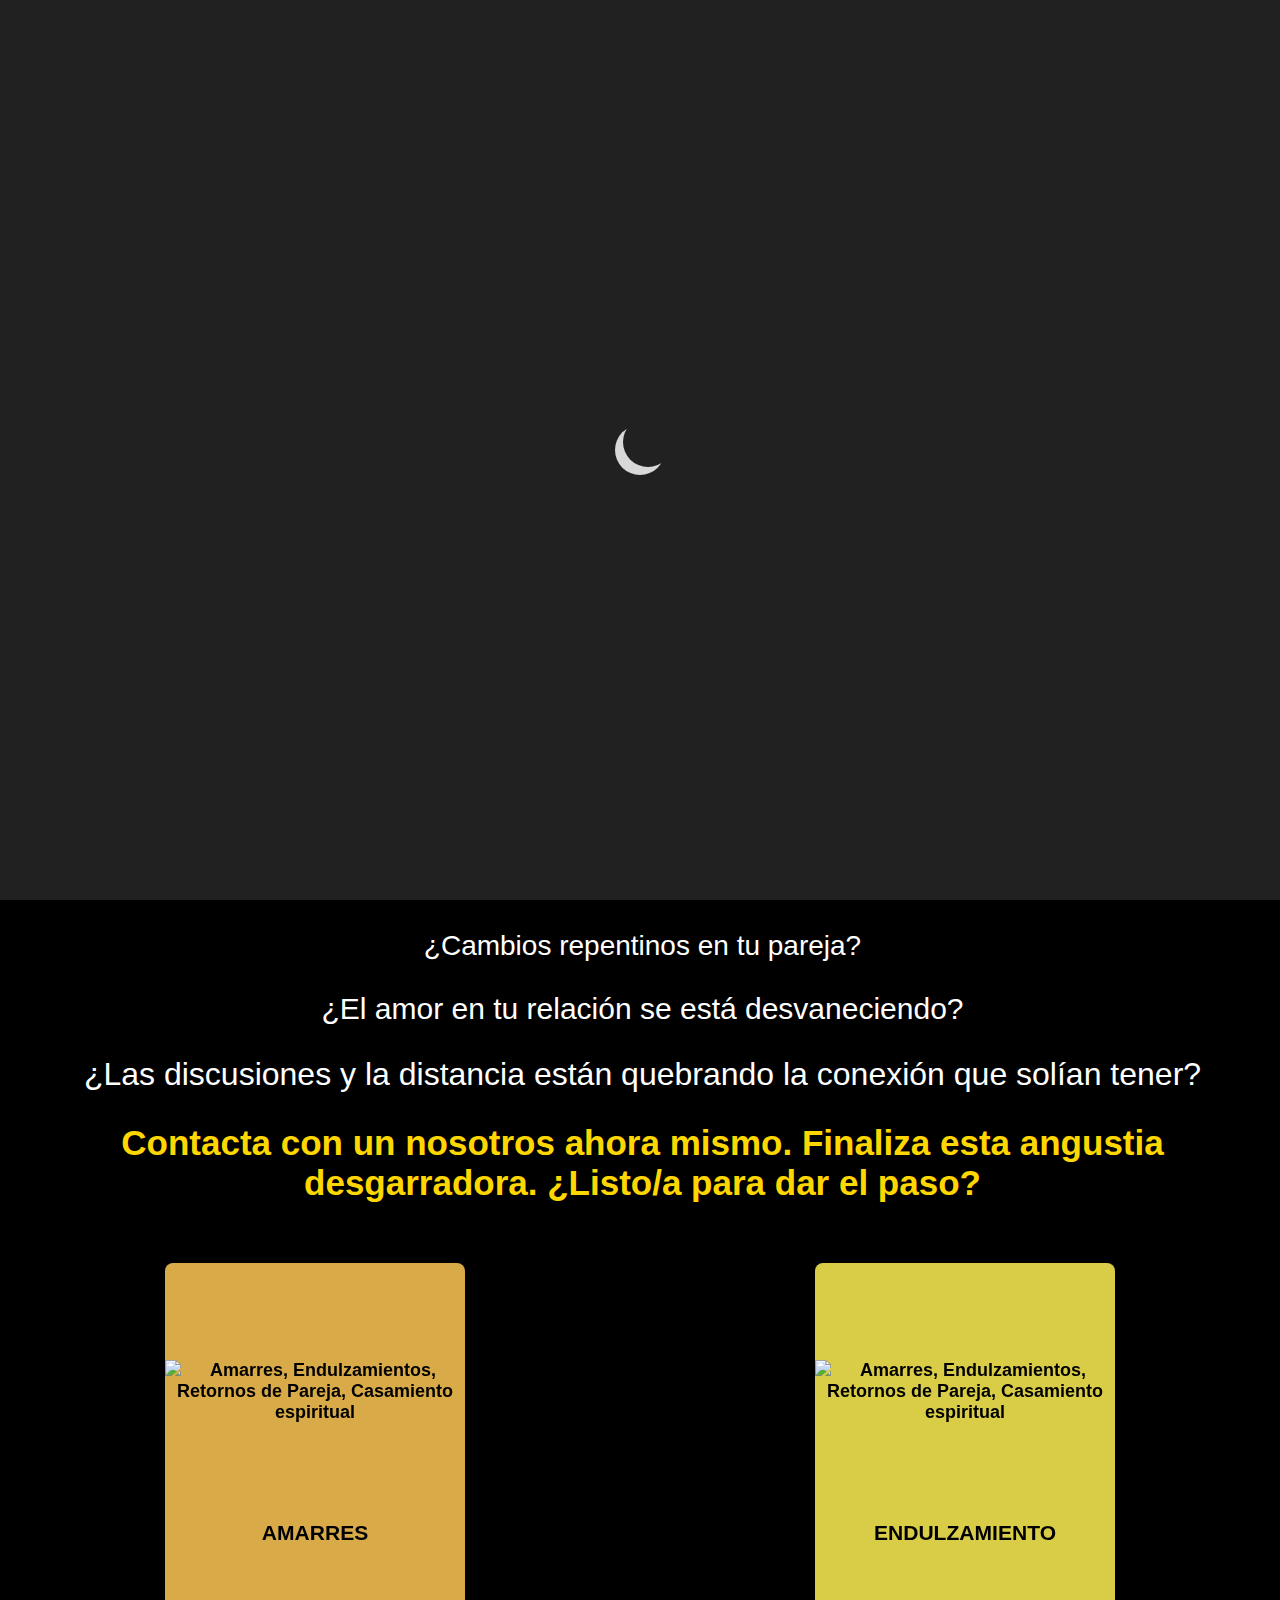
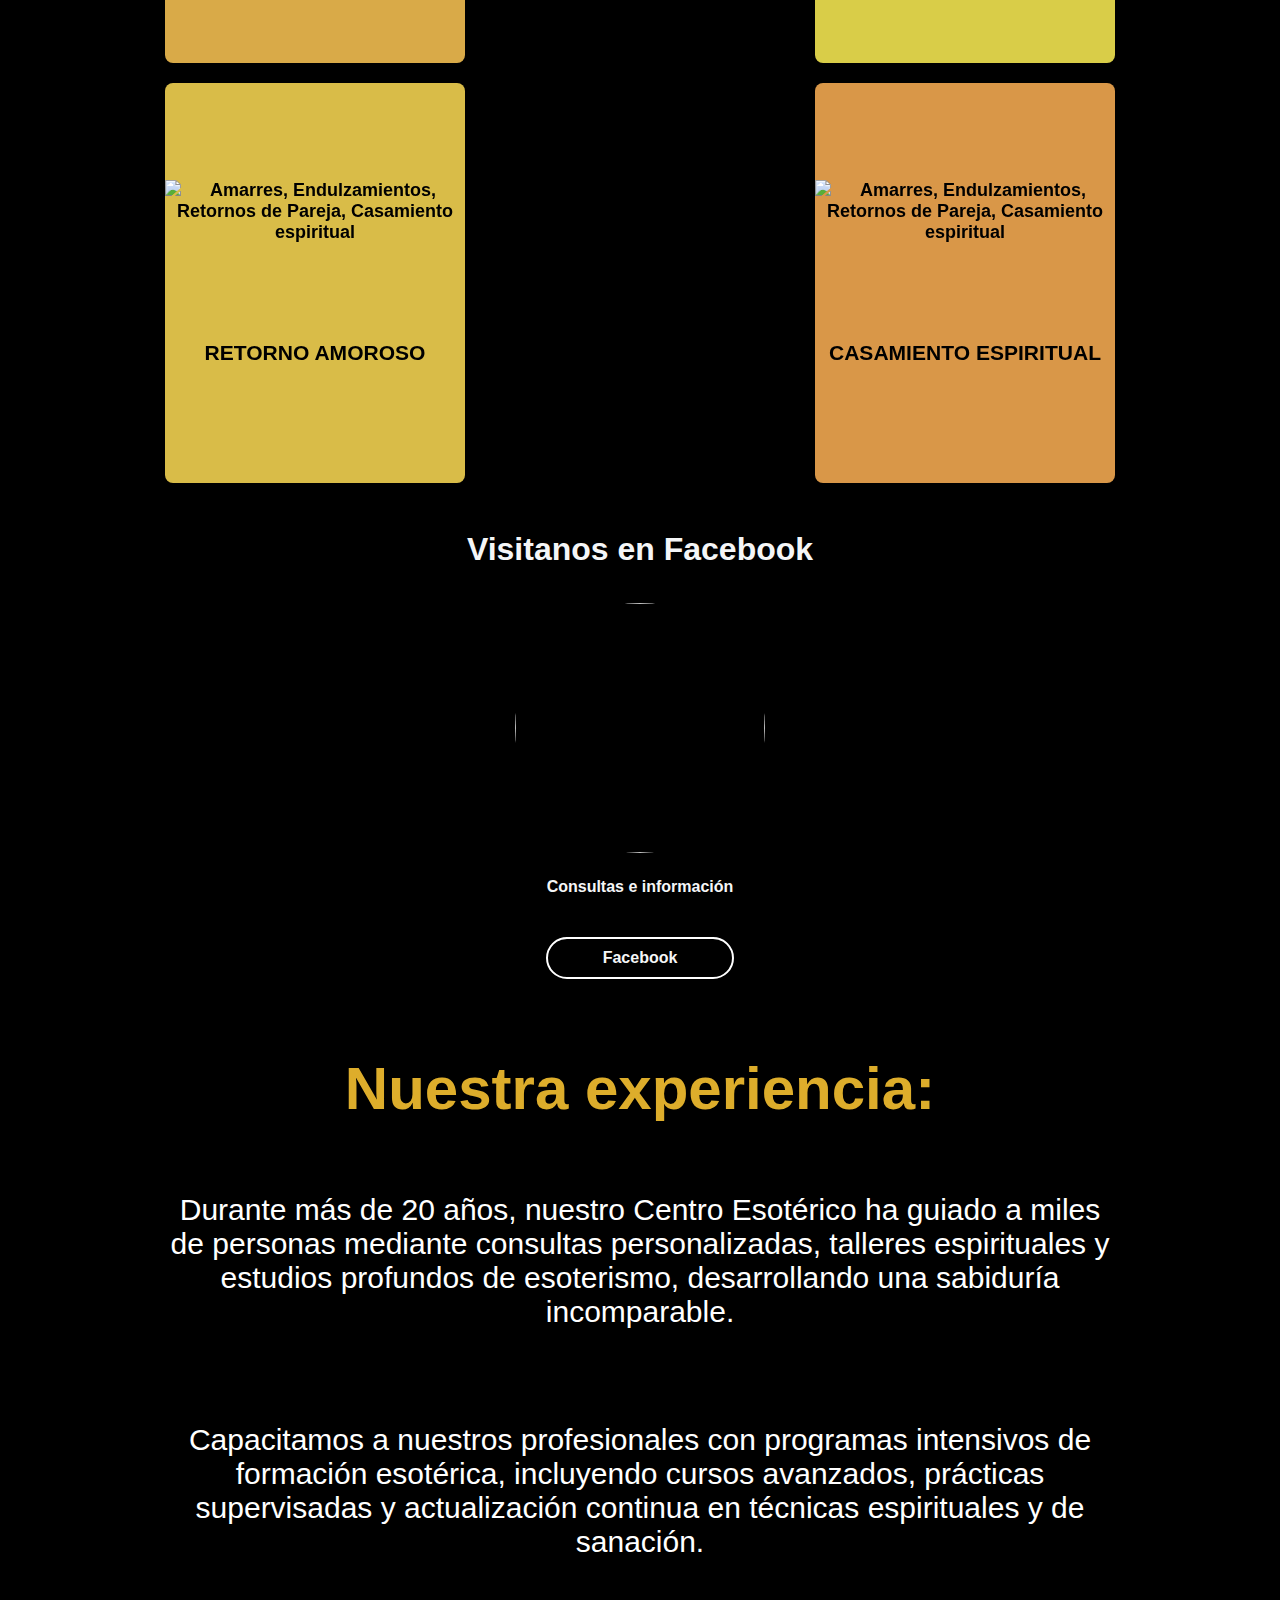
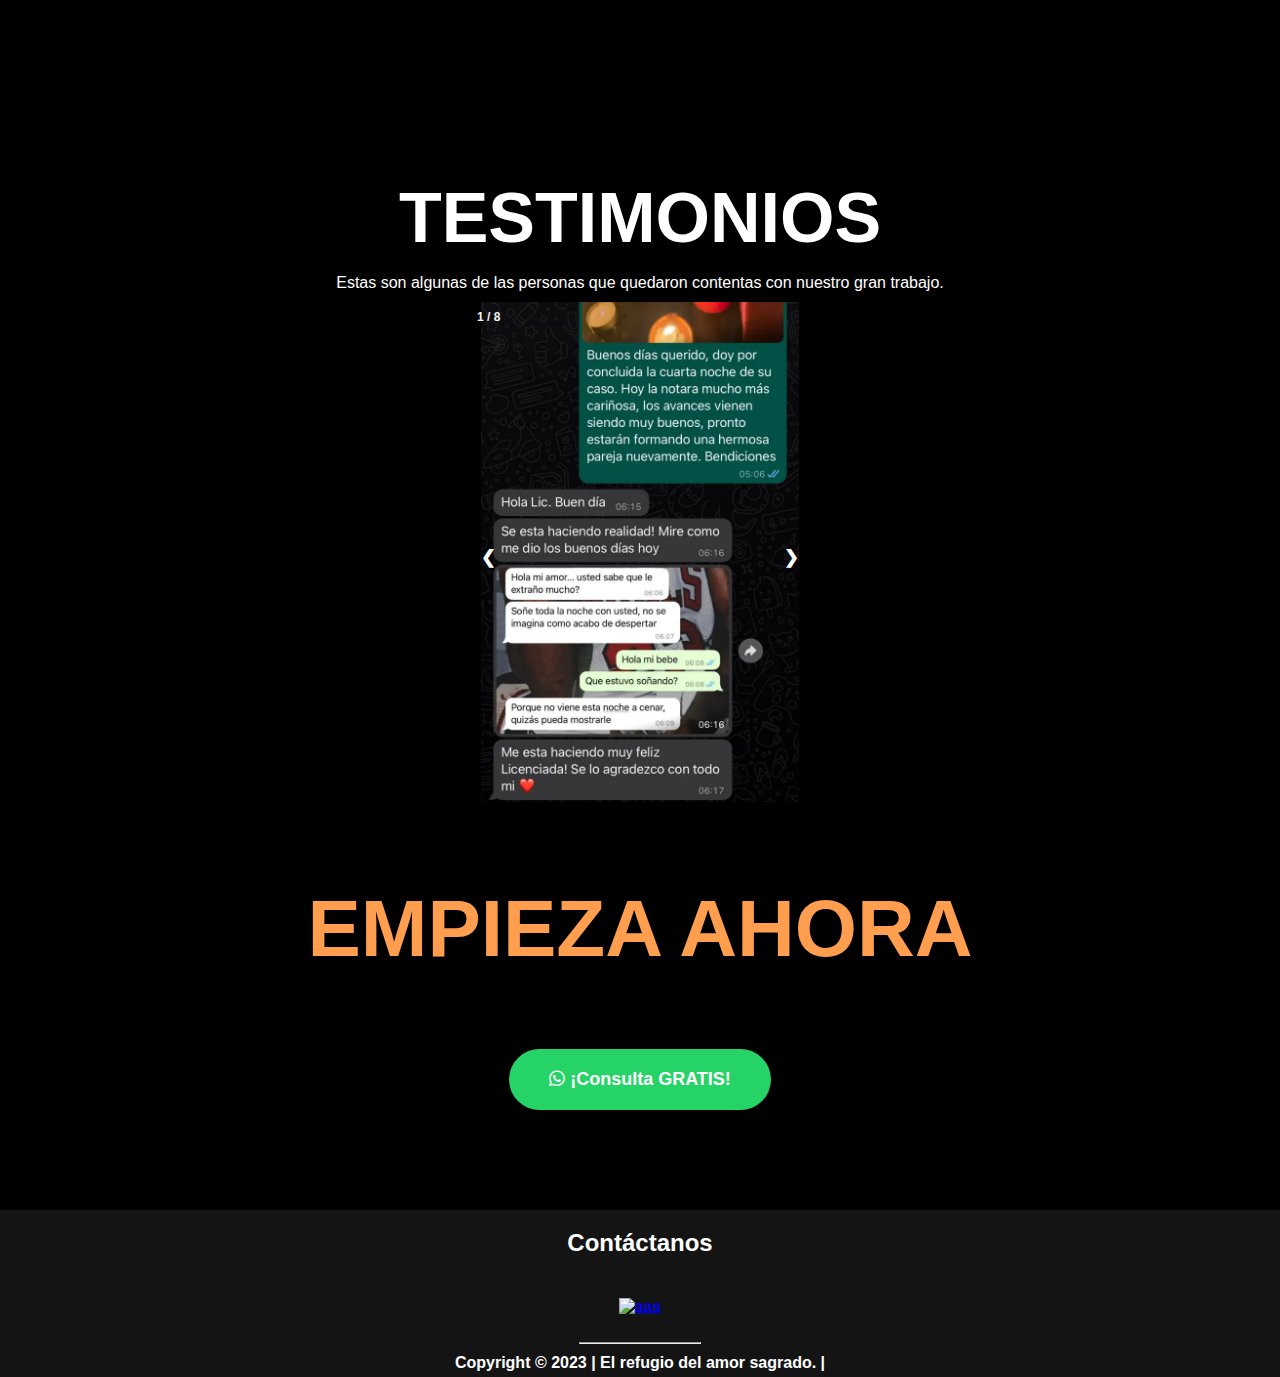
==== commit aef24ed3: "changes" ====
--- a/main.html
+++ b/main.html
@@ -68,6 +68,12 @@
 </script>
 
 <style>
+body {
+    background-image: url("https://images.pexels.com/photos/998641/pexels-photo-998641.jpeg?auto=compress&cs=tinysrgb&w=1260&h=750&dpr=1");
+    background-size: cover;
+    background-repeat: no-repeat;
+    background-position: center; /* Opcional: para centrar la imagen de fondo */
+}
     html{
     --dim: 3.4rem;
   }
@@ -127,7 +133,7 @@
       display: flex;
       justify-content: space-between;
       align-items: center;
-      font-family: 'Poppins', sans-serif;
+      font-family: 'Montserrat',sans-serif;
       z-index: 9999;
       margin: 0;
   }
@@ -318,7 +324,7 @@
   }
   
   .nvf{
-    font-family: 'Franklin Gothic Medium', 'Arial Narrow', Arial, sans-serif;
+    font-family: 'Montserrat',sans-serif;
   }
   
   
@@ -519,18 +525,25 @@
 
 
 *{
-    font-family: 'Aboreto', cursive;
-    font-family: 'Helvetica', cursive;
-    font-family: 'Open Sans', sans-serif;
-    font-family: 'Console', cursive;
+    font-weight: 700;
+    font-family: 'Montserrat',sans-serif;
+    font-family: 'Montserrat',sans-serif;
+    font-family: 'Montserrat Sans', sans-serif;
+    font-family: 'Montserrat',sans-serif;
 }
 
 .header {
     background: 
+    linear-gradient(180deg, rgba(0,0,0,0.6) 0%, rgba(0,0,0,0) 45%, rgba(0,0,0,0) 85%, rgba(0,0,0,1) 100%),
     radial-gradient(ellipse 80% 60%  at center, rgba(0, 0, 0, 1), rgba(0, 0, 0, 0)),
+    linear-gradient(180deg, rgba(0,0,0,1) 0%, rgba(0,0,0,0) 15%, rgba(0,0,0,0) 55%, rgba(0,0,0,0.6) 100%),
+
         url('https://images.pexels.com/photos/1006540/pexels-photo-1006540.jpeg?auto=compress&cs=tinysrgb&w=1260&h=750&dpr=1');
     background-size: cover;
     background-position: center;
+}
+.header p{
+    font-weight: 50;
 }
 
 .title {
@@ -606,6 +619,7 @@
     justify-content: center;
     align-items: center;
     text-align: center;
+    font-weight: 100;
 }
 
 .paragraph ul{
@@ -616,6 +630,9 @@
     justify-content: center;
     align-items: center;
     text-align: center;
+}
+.paragraph li{
+    font-weight: 50;
 }
 
 .list{
@@ -775,15 +792,27 @@
     bottom: 20px;
     right: 20px;
     z-index: 1000;
+    display: flex;
+    align-items: center;
+    justify-content: center;
     background-color: #25d366;
-    color: #fff;
-    border-radius: 50%;
-    padding: 25px;
+    color: white;
+    font-size: 18px;
+    padding: 20px;
+    border-radius: 50px;
+    text-decoration: none;
     transition: transform 0.3s, opacity 0.3s;
+    gap: 10px; /* Space between text and icon */
 }
 
 .whatsapp-float i {
-    font-size: 30px;
+    font-size: 14px; /* Adjust size of the icon */
+}
+
+
+
+.whatsapp-float i {
+    font-size: 20px;
 }
 
 .whatsapp-float:hover {
@@ -1053,7 +1082,7 @@
     margin-top: 10px;
 }
 
-.perfil a{
+.perfil_a{
     color: #f5f6f7;
     padding: 10px 55px;
     border-radius: 32px;
@@ -1065,7 +1094,7 @@
 
 }
 
-.perfil a:hover{
+.perfil_a:hover{
     background-color: white;
     color: #DDAD2B;
 }
@@ -1448,20 +1477,6 @@
     
 
     <!-- FIN LOADER -->
-    
-
-<div class="popup" id="popup">
-    <div class="popup-content">
-        <h2>Confirmación de Edad y Términos y Condiciones</h2>
-        <p>Por favor, confirma que tienes al menos 18 años y que has leído nuestros términos y condiciones.</p>
-        <label for="age-checkbox">Soy mayor de 18 años:</label>
-        <input type="checkbox" id="age-checkbox">
-        <label for="terms-checkbox">He leído y acepto los términos y condiciones:</label>
-        <input type="checkbox" id="terms-checkbox">
-        <button onclick="closePopup()">Continuar</button>
-    </div>
-</div>
-
 
 <div class="main">
 <section id="inicio">
@@ -1471,7 +1486,7 @@
             <h1>El refugio del amor sagrado.</h1>
             <p>Bienvenidos al Centro Esotérico "El refugio del amor sagrado."</p>
                 <p class="profesionales-seguimiento">Contamos con más de 20 años de experiencia guiando almas y ofreciendo atención personalizada</p>
-                <a href="https://api.whatsapp.com/send?phone=3517177880" target="_blank" class="whatsapp-now">¡Contacta un profesional ahora!</a>
+                <a class="perfil_a" style="font-weight: 700; font-size: 25px;" href="https://api.whatsapp.com/send?phone=3517177880">¡Realiza una consulta ahora!</a>
         </div>
 
     </div>
@@ -1481,7 +1496,7 @@
             <li style="font-size: 28px;" class="list">¿Cambios repentinos en tu pareja? </li>
             <li style="font-size: 30px;" class="list">¿El amor en tu relación se está desvaneciendo?</li>
             <li style="font-size: 32px;" class="list">¿Las discusiones y la distancia están quebrando la conexión que solían tener?</li>
-            <li style="font-size: 35px; color: gold;" class="list" >Contacta con un nosotros ahora mismo. Finaliza esta angustia desgarradora. ¿Listo/a para dar el paso?</li>
+            <li style="font-size: 35px; color: gold; font-weight: 700;" class="list" >Contacta con un nosotros ahora mismo. Finaliza esta angustia desgarradora. ¿Listo/a para dar el paso?</li>
         </ul>
     </div>
 
@@ -1562,9 +1577,9 @@
     handleScroll(); 
     });
     </script>
-    
 
     <a href="https://api.whatsapp.com/send?phone=3517177880" class="whatsapp-float" target="_blank">
+        ¿En que podemos ayudarte?
         <i class="fab fa-whatsapp"></i>
     </a>
 
@@ -1575,18 +1590,18 @@
             <h1>Visitanos en Facebook</h1>
             <img src="https://scontent.fcor2-2.fna.fbcdn.net/v/t39.30808-6/434148946_122105418698252997_1976116120496354841_n.jpg?_nc_cat=106&ccb=1-7&_nc_sid=5f2048&_nc_ohc=juOq7HFirRwQ7kNvgH3GZSw&_nc_ht=scontent.fcor2-2.fna&oh=00_AYCq6Ad-CItkYxW0-fFqKBmZvImTnZOs6EuJDQVT1Gas-A&oe=66558E2B" >
             <p class="perfil-magia">Consultas e información</p>
-            <a href="https://www.facebook.com/people/El-refugio-del-amor-sagrado/61557589930324/">Facebook</a>
+            <a class="perfil_a" href="https://www.facebook.com/people/El-refugio-del-amor-sagrado/61557589930324/">Facebook</a>
         </div>
     </section>
 
     <section class="about-body" id="about-body">
         <div class="paragraph">
             <h1 style="color: #DDAD2B">Nuestra experiencia:</h1>
-            <p style="width: 75%;">
+            <p style="width: 75%; font-weight: 100;">
                 Durante más de 20 años, nuestro Centro Esotérico ha guiado a miles de personas mediante consultas personalizadas, talleres espirituales y estudios profundos de esoterismo, desarrollando una sabiduría incomparable.
             </p>
             <br style="height: 5%;">
-            <p style="width: 75%;">
+            <p style="width: 75%; font-weight: 100;">
                 Capacitamos a nuestros profesionales con programas intensivos de formación esotérica, incluyendo cursos avanzados, prácticas supervisadas y actualización continua en técnicas espirituales y de sanación.
             </p>
         </div>
@@ -1677,10 +1692,8 @@
 
             </div>
             <hr style="margin: 5px 0;">
-            <a class="terminos" href="terminos-y-condiciones">Términos y condiciones</a>
             <div class="copyright">
                 <p>Copyright © 2023 | El refugio del amor sagrado. | </p>
-                <a href="https://www.teamlussary.com.ar">Team Lussary</a>
             </div>
         </div>
     </div>
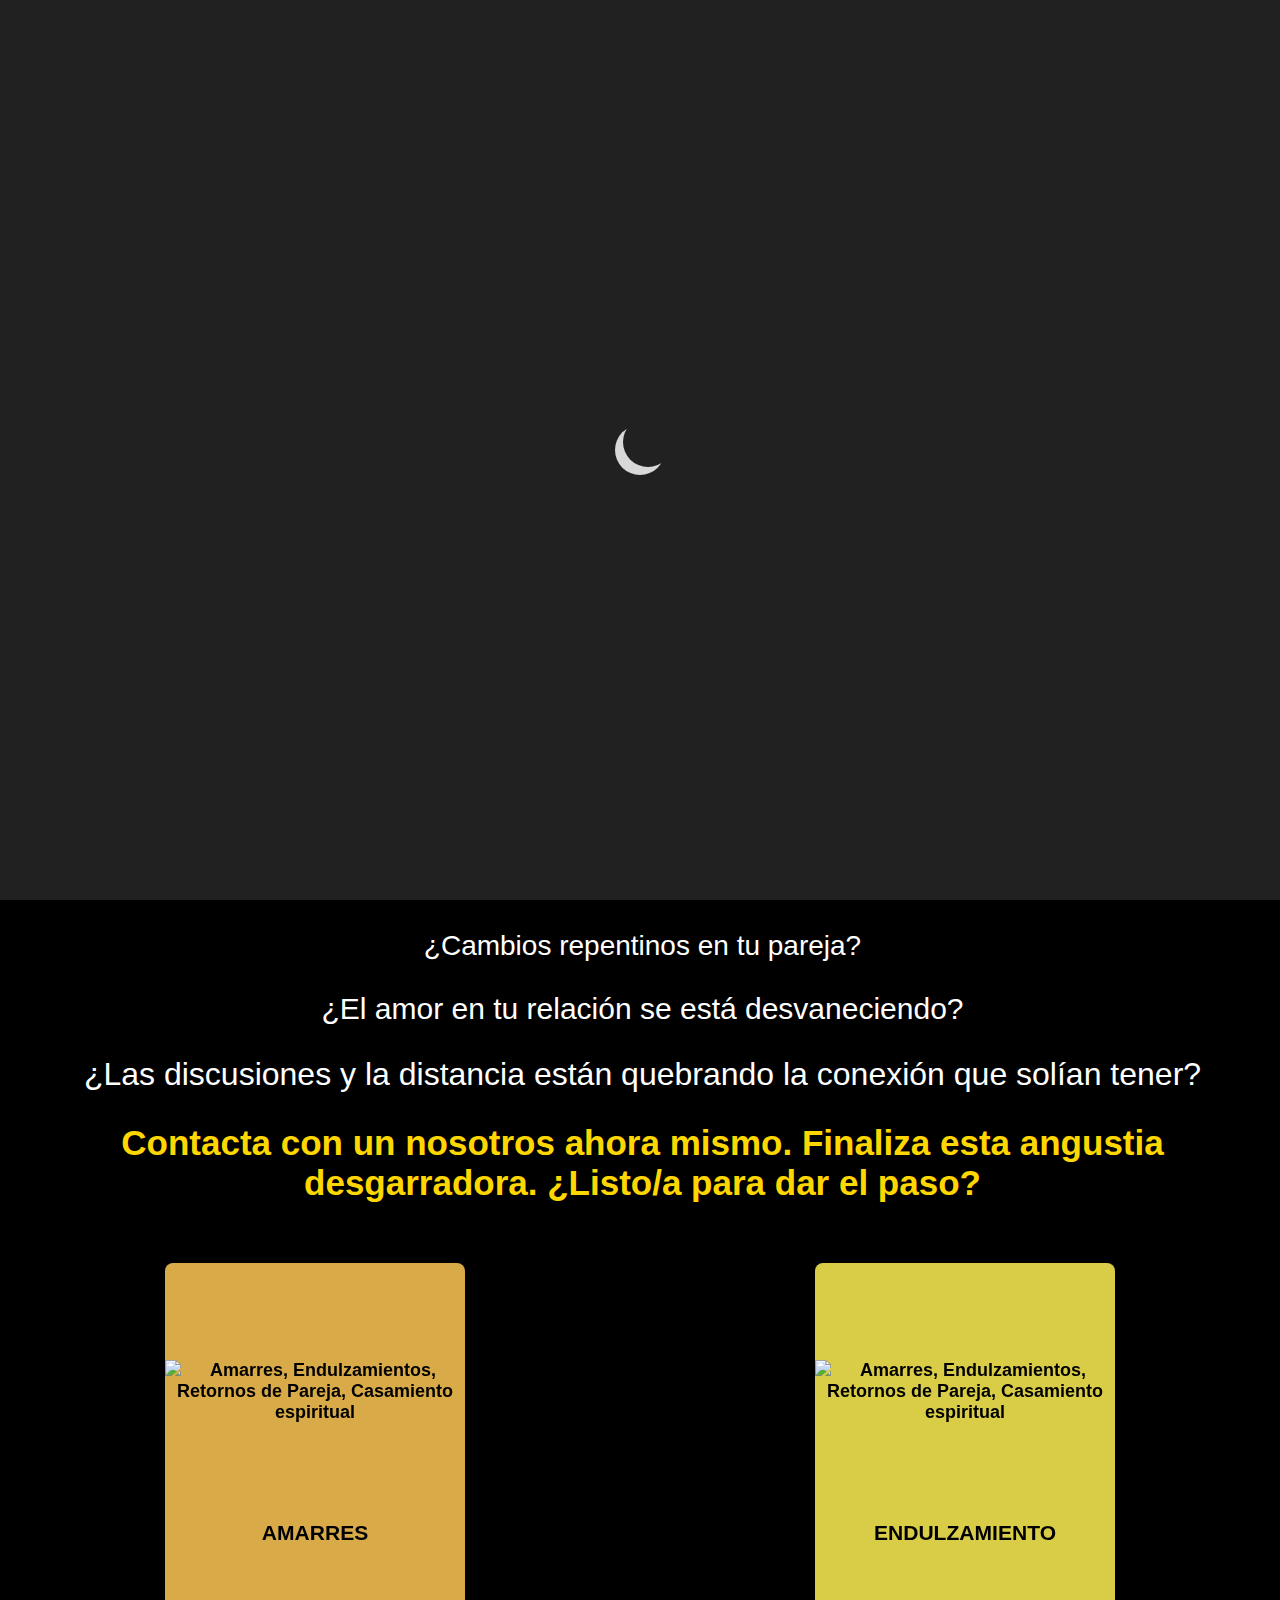
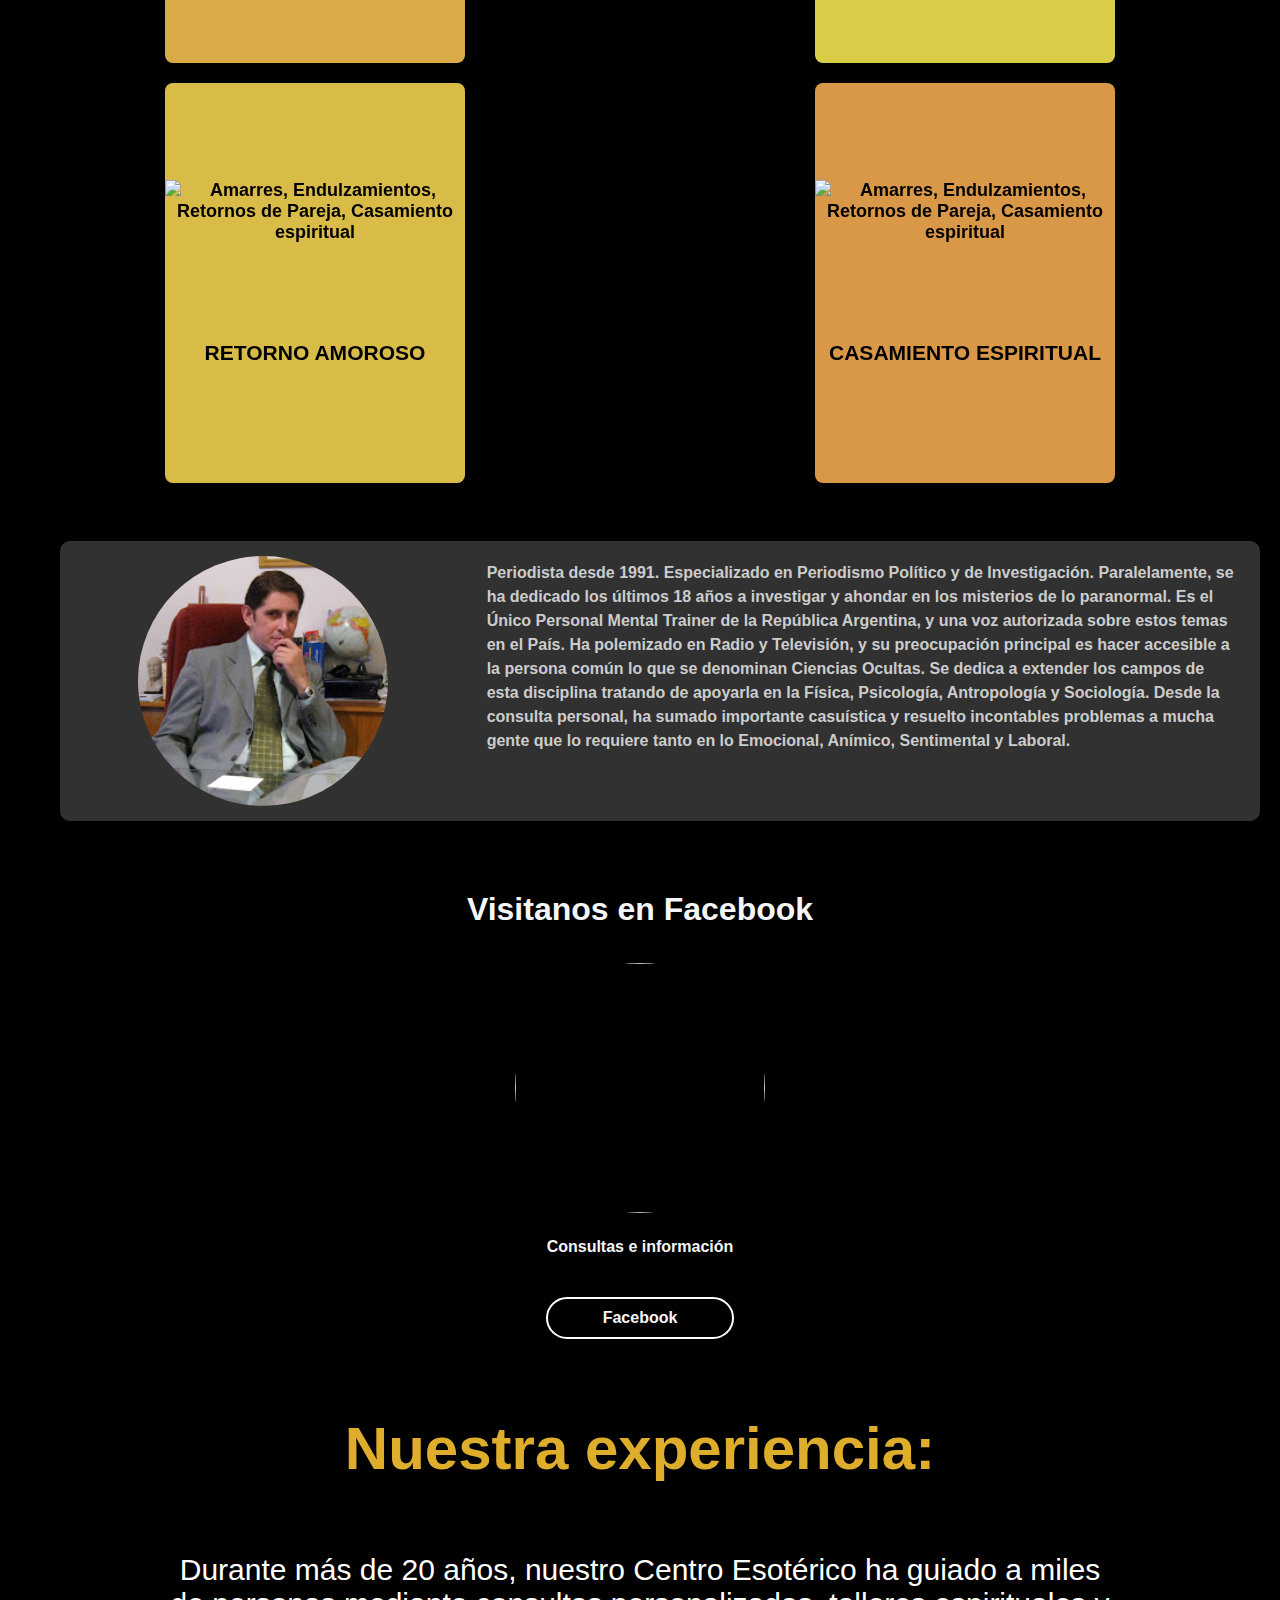
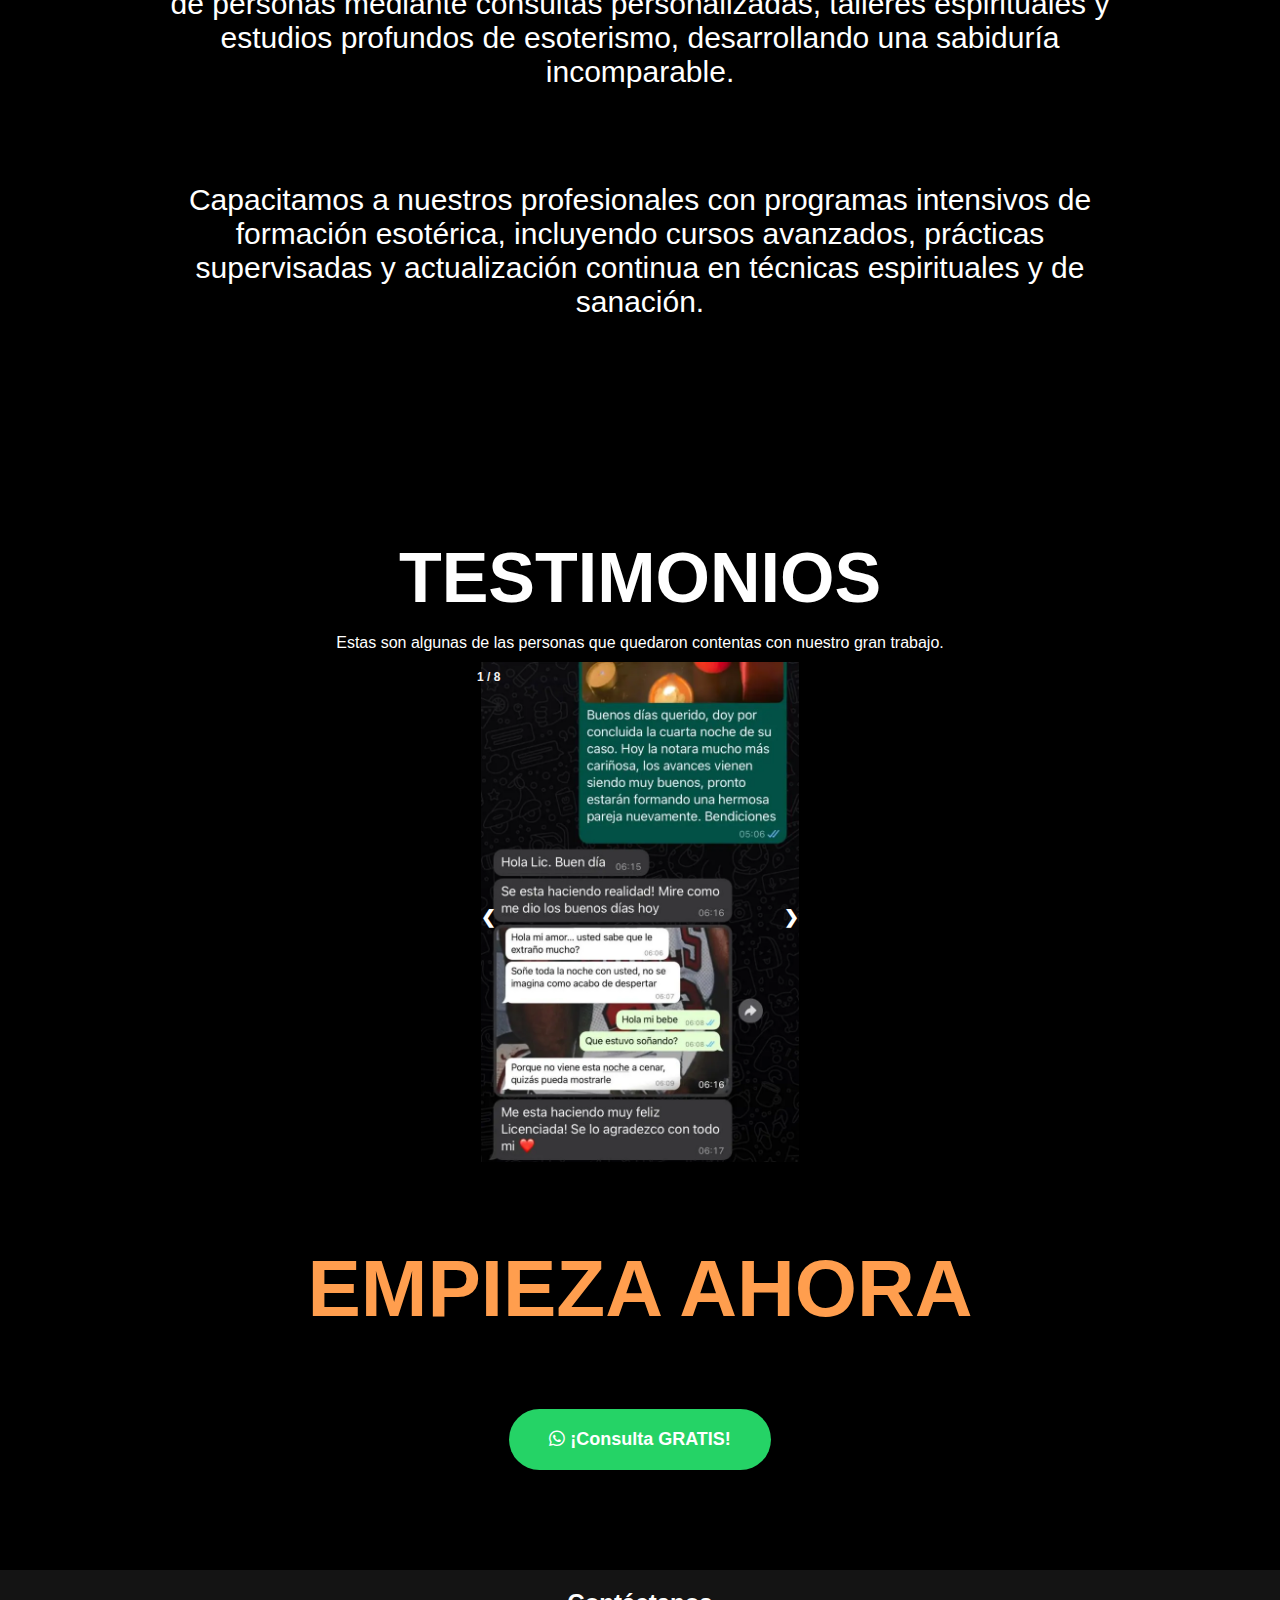
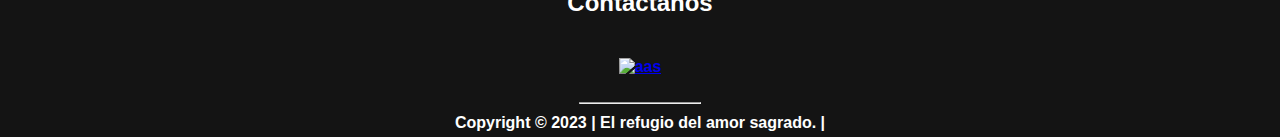
==== commit ebf0f492: "meter seccion del fundador" ====
--- a/main.html
+++ b/main.html
@@ -72,13 +72,12 @@
     background-image: url("https://images.pexels.com/photos/998641/pexels-photo-998641.jpeg?auto=compress&cs=tinysrgb&w=1260&h=750&dpr=1");
     background-size: cover;
     background-repeat: no-repeat;
-    background-position: center; /* Opcional: para centrar la imagen de fondo */
+    background-position: center; 
 }
     html{
     --dim: 3.4rem;
   }
   
-  /* LOADER */
   .loader-container{
     width: 100%;
     height: 100vh;
@@ -108,7 +107,6 @@
     height: 50px;
     position: relative;
     background: #212121;
-   /*Change these color to the bg of your website*/
     transition: all .3s ease;
     animation: move_4123 1.2s infinite alternate ease-in-out;
     transform: translate3d(8px, -8px, 0);
@@ -124,7 +122,6 @@
     display: none;
   }
     
-  /* NAVBAR */
   .navBar {
       background-color: #00000000;
       position: fixed;
@@ -309,11 +306,11 @@
       }
   
       .menu li a {
-        white-space: normal; /* Permite que el texto se divida en varias líneas */
-        overflow: visible; /* Muestra todo el texto */
-        text-overflow: initial; /* Restaura el comportamiento normal del texto */
-        padding: 10px; /* Ajusta el espaciado del enlace en la versión hamburguesa */
-        margin-right: 0; /* Elimina el margen derecho en la versión hamburguesa */
+        white-space: normal; 
+        overflow: visible; 
+        text-overflow: initial;
+        padding: 10px; 
+        margin-right: 0;
       }
     
   }
@@ -335,7 +332,6 @@
   
   
   
-  /* SOCIAL MEDIA */
   .footer{
     background-color: rgb(20, 20, 20);
     margin-top: 100px;
@@ -569,7 +565,6 @@
     linear-gradient(180deg, rgba(0,0,0,0.6) 0%, rgba(0,0,0,0) 45%, rgba(0,0,0,0) 85%, rgba(0,0,0,1) 100%),
     linear-gradient(180deg, rgba(0,0,0,1) 0%, rgba(0,0,0,0) 15%, rgba(0,0,0,0) 55%, rgba(0,0,0,0.6) 100%),
         url("https://images.unsplash.com/photo-1497800839469-bdbe4fd9d391?q=80&w=1738&auto=format&fit=crop&ixlib=rb-4.0.3&ixid=M3wxMjA3fDB8MHxwaG90by1wYWdlfHx8fGVufDB8fHx8fA%3D%3D");
-    /* Imagen de fondo */
 
     background-color: black;
     background-repeat: no-repeat;
@@ -763,7 +758,7 @@
 }
 @media screen and (max-width: 1400px) {
     .card-container {
-        grid-template-columns: repeat(2, 1fr); /* Dos tarjetas por fila */
+        grid-template-columns: repeat(2, 1fr);
     }
 
     .card {
@@ -773,7 +768,7 @@
     }
 
     .card:hover {
-        transform: rotateY(180deg); /* Rotar en hover */
+        transform: rotateY(180deg); 
     }
 
     .card-container.animate-rotation .card {
@@ -802,11 +797,11 @@
     border-radius: 50px;
     text-decoration: none;
     transition: transform 0.3s, opacity 0.3s;
-    gap: 10px; /* Space between text and icon */
+    gap: 10px;
 }
 
 .whatsapp-float i {
-    font-size: 14px; /* Adjust size of the icon */
+    font-size: 14px; 
 }
 
 
@@ -848,7 +843,6 @@
     font-weight: 100;
 }
 
-/* CARRUSEL */
 
 .carrusel-testimonios{
     width: 100%;
@@ -856,14 +850,12 @@
     flex-direction: column;
 }
 
-/* Slideshow container */
 .slideshow-container {
     position: relative;
     margin: auto;
     background-color: black;
 }
 
-/* Hide the images by default */
 .mySlides {
     display: none;
     width: 350px;
@@ -876,7 +868,6 @@
     object-fit: contain;
 }
 
-/* Next & previous buttons */
 .prev, .next {
   cursor: pointer;
   position: absolute;
@@ -892,18 +883,15 @@
   user-select: none;
 }
 
-/* Position the "next button" to the right */
 .next {
   right: 0;
   border-radius: 3px 0 0 3px;
 }
 
-/* On hover, add a black background color with a little bit see-through */
 .prev:hover, .next:hover {
   background-color: rgba(0,0,0,0.8);
 }
 
-/* Caption text */
 .text {
   color: #f2f2f2;
   font-size: 15px;
@@ -914,18 +902,15 @@
   text-align: center;
 }
 
-/* Number text (1/3 etc) */
 .numbertext {
   color: #f2f2f2;
   font-size: 12px;
   padding: 8px 12px;
   position: absolute;
   top: 0;
-  /* background: radial-gradient(black 30%, transparent 70%); */
   border-radius: 100%;
 }
 
-/* The dots/bullets/indicators */
 .dot {
   cursor: pointer;
   height: 15px;
@@ -941,7 +926,6 @@
   background-color: #717171;
 }
 
-/* Fading animation */
 .fade {
   animation-name: fade;
   animation-duration: 1.5s;
@@ -952,7 +936,6 @@
   to {opacity: 1}
 }
 
-/* FONDO GALAXIA */
 
 .bg {
     background: url(https://img.freepik.com/vector-gratis/humo-morado-rosa-oscuridad_52683-83786.jpg?q=10&h=200) no-repeat;
@@ -1203,9 +1186,80 @@
     }
 }
 
-/* Font Awesome Icons */
 @import url('https://cdnjs.cloudflare.com/ajax/libs/font-awesome/6.0.0-beta3/css/all.min.css');
 
+.fundador-seccion {
+    padding: 20px;
+    display: flex;
+    justify-content: center;
+    align-items: center;
+    
+    background:
+     linear-gradient(180deg, rgba(0,0,0,0.6) 0%, rgba(0,0,0,0) 45%, rgba(0,0,0,0) 85%, rgba(0,0,0,1) 100%),
+    radial-gradient(ellipse 80% 60%  at center, rgba(0, 0, 0, 1), rgba(0, 0, 0, 0)),
+    linear-gradient(180deg, rgba(0,0,0,1) 0%, rgba(0,0,0,0) 15%, rgba(0,0,0,0) 55%, rgba(0,0,0,0.6) 100%),
+     url("https://images.pexels.com/photos/2908984/pexels-photo-2908984.jpeg?auto=compress&cs=tinysrgb&w=1260&h=750&dpr=1");
+    background-repeat: no-repeat;
+    background-size: cover;
+    background-position: center;
+}
+
+.fundador {
+    display: flex;
+    flex-direction: row;
+    background: rgba(255, 255, 255, 0.192);
+    border-radius: 10px;
+    box-shadow: 0 4px 8px rgba(0, 0, 0, 0.1);
+    overflow: hidden;
+    max-width: 1200px;
+    width: 100%;
+    margin: 20px;
+}
+
+.fundador-imagen {
+    margin: 15px;
+    flex: 1;
+    display: flex;
+    justify-content: center; 
+    align-items: center; 
+    max-width: 400px; 
+    min-width: 300px; 
+}
+
+.fundador-imagen img {
+    width: 250px; 
+    height: 250px;
+    border-radius: 50%; 
+    object-fit: cover; 
+    display: block;
+}
+
+.fundador-texto {
+    flex: 2;
+    padding: 20px;
+}
+
+.fundador-texto p {
+    margin: 0;
+    color: #cccccc;
+    line-height: 1.5;
+}
+
+@media (max-width: 768px) {
+    .fundador {
+        flex-direction: column;
+        text-align: center;
+    }
+    
+    .fundador-imagen {
+        max-width: 100%;
+        min-width: 100%; 
+    }
+    
+    .fundador-texto {
+        padding: 15px;
+    }
+}
 
 @media (max-width: 902px){
 
@@ -1584,6 +1638,20 @@
     </a>
 
     <br>
+
+    <section class="fundador-seccion">
+        <div class="fundador">
+            <div class="fundador-imagen">
+                <img src="src/fundador.jpeg" alt="Foto del fundador Eduardo Cisneros">
+            </div>
+            <div class="fundador-texto">
+                <p>
+                    Periodista desde 1991. Especializado en Periodismo Político y de Investigación. Paralelamente, se ha dedicado los últimos 18 años a investigar y ahondar en los misterios de lo paranormal. Es el Único Personal Mental Trainer de la República Argentina, y una voz autorizada sobre estos temas en el País. Ha polemizado en Radio y Televisión, y su preocupación principal es hacer accesible a la persona común lo que se denominan Ciencias Ocultas. Se dedica a extender los campos de esta disciplina tratando de apoyarla en la Física, Psicología, Antropología y Sociología. Desde la consulta personal, ha sumado importante casuística y resuelto incontables problemas a mucha gente que lo requiere tanto en lo Emocional, Anímico, Sentimental y Laboral.
+                </p>
+            </div>
+        </div>
+    </section>
+
 
     <section>
         <div class="perfil">
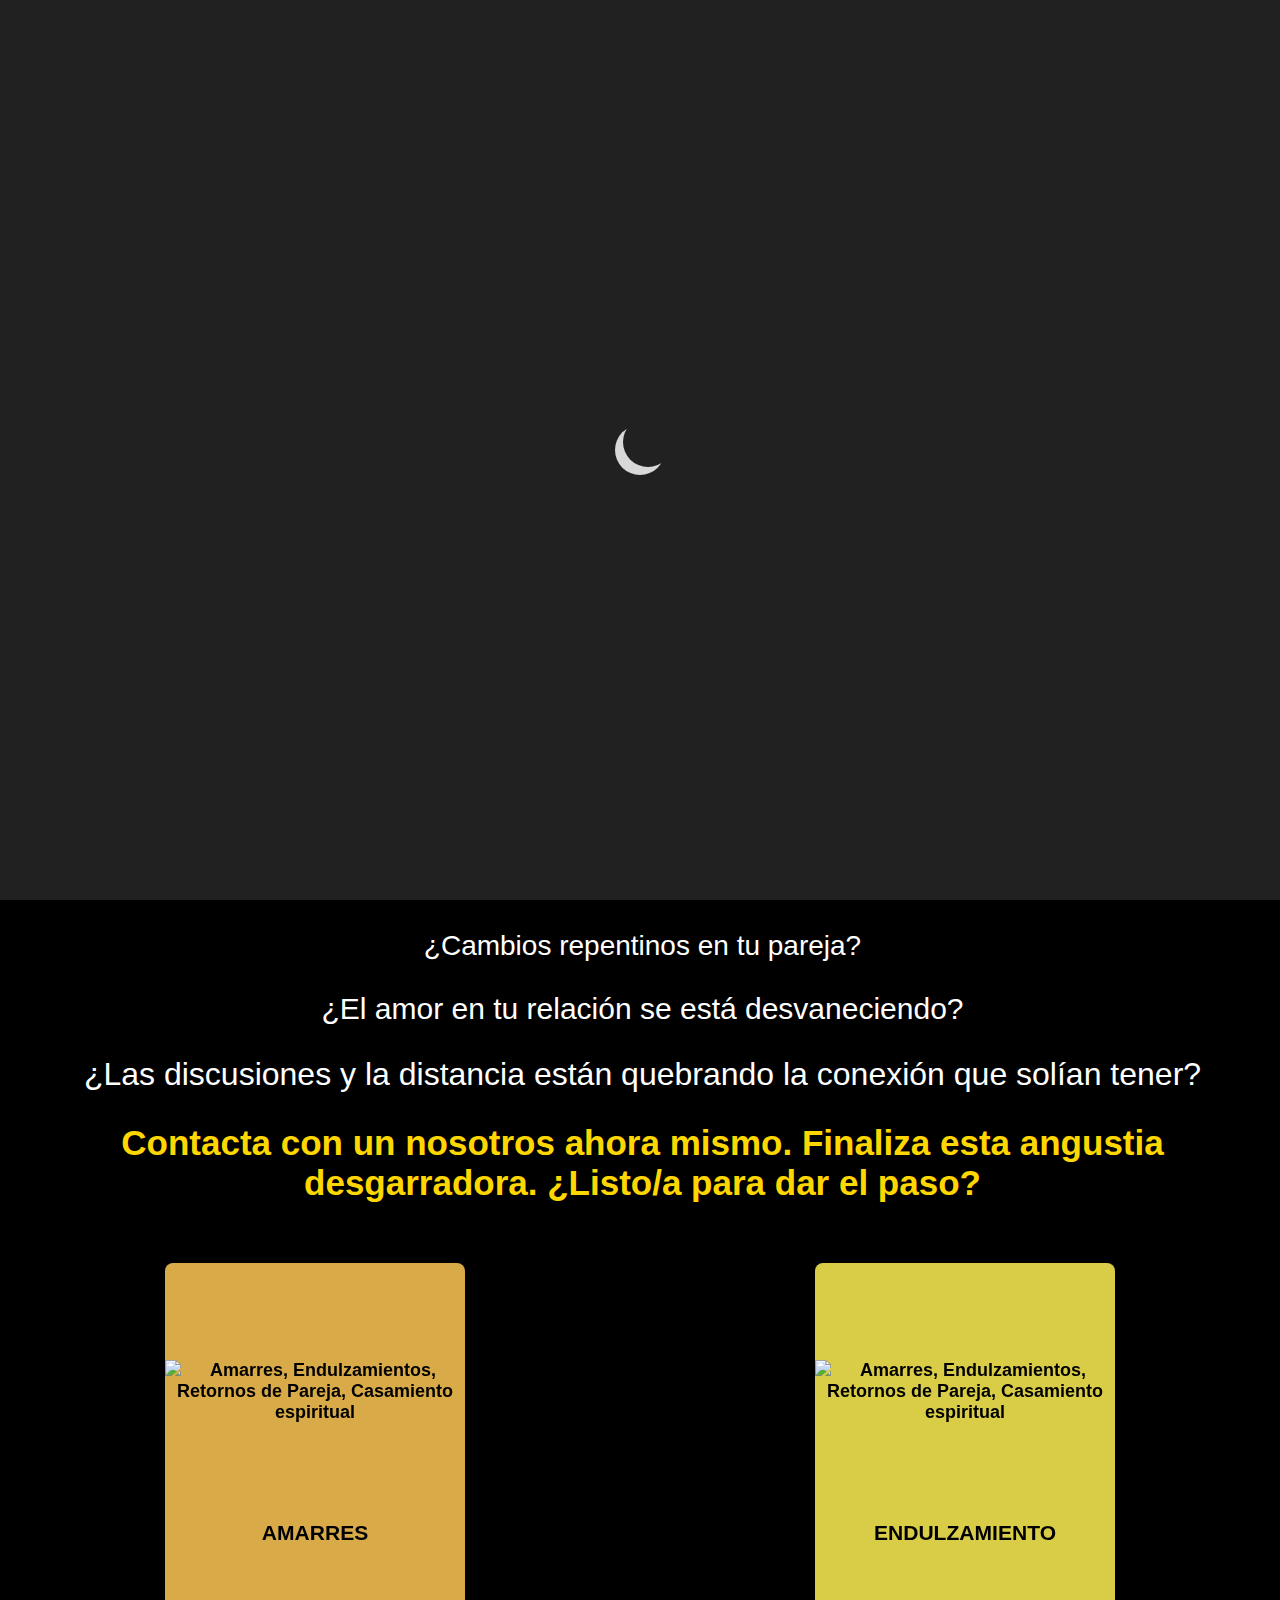
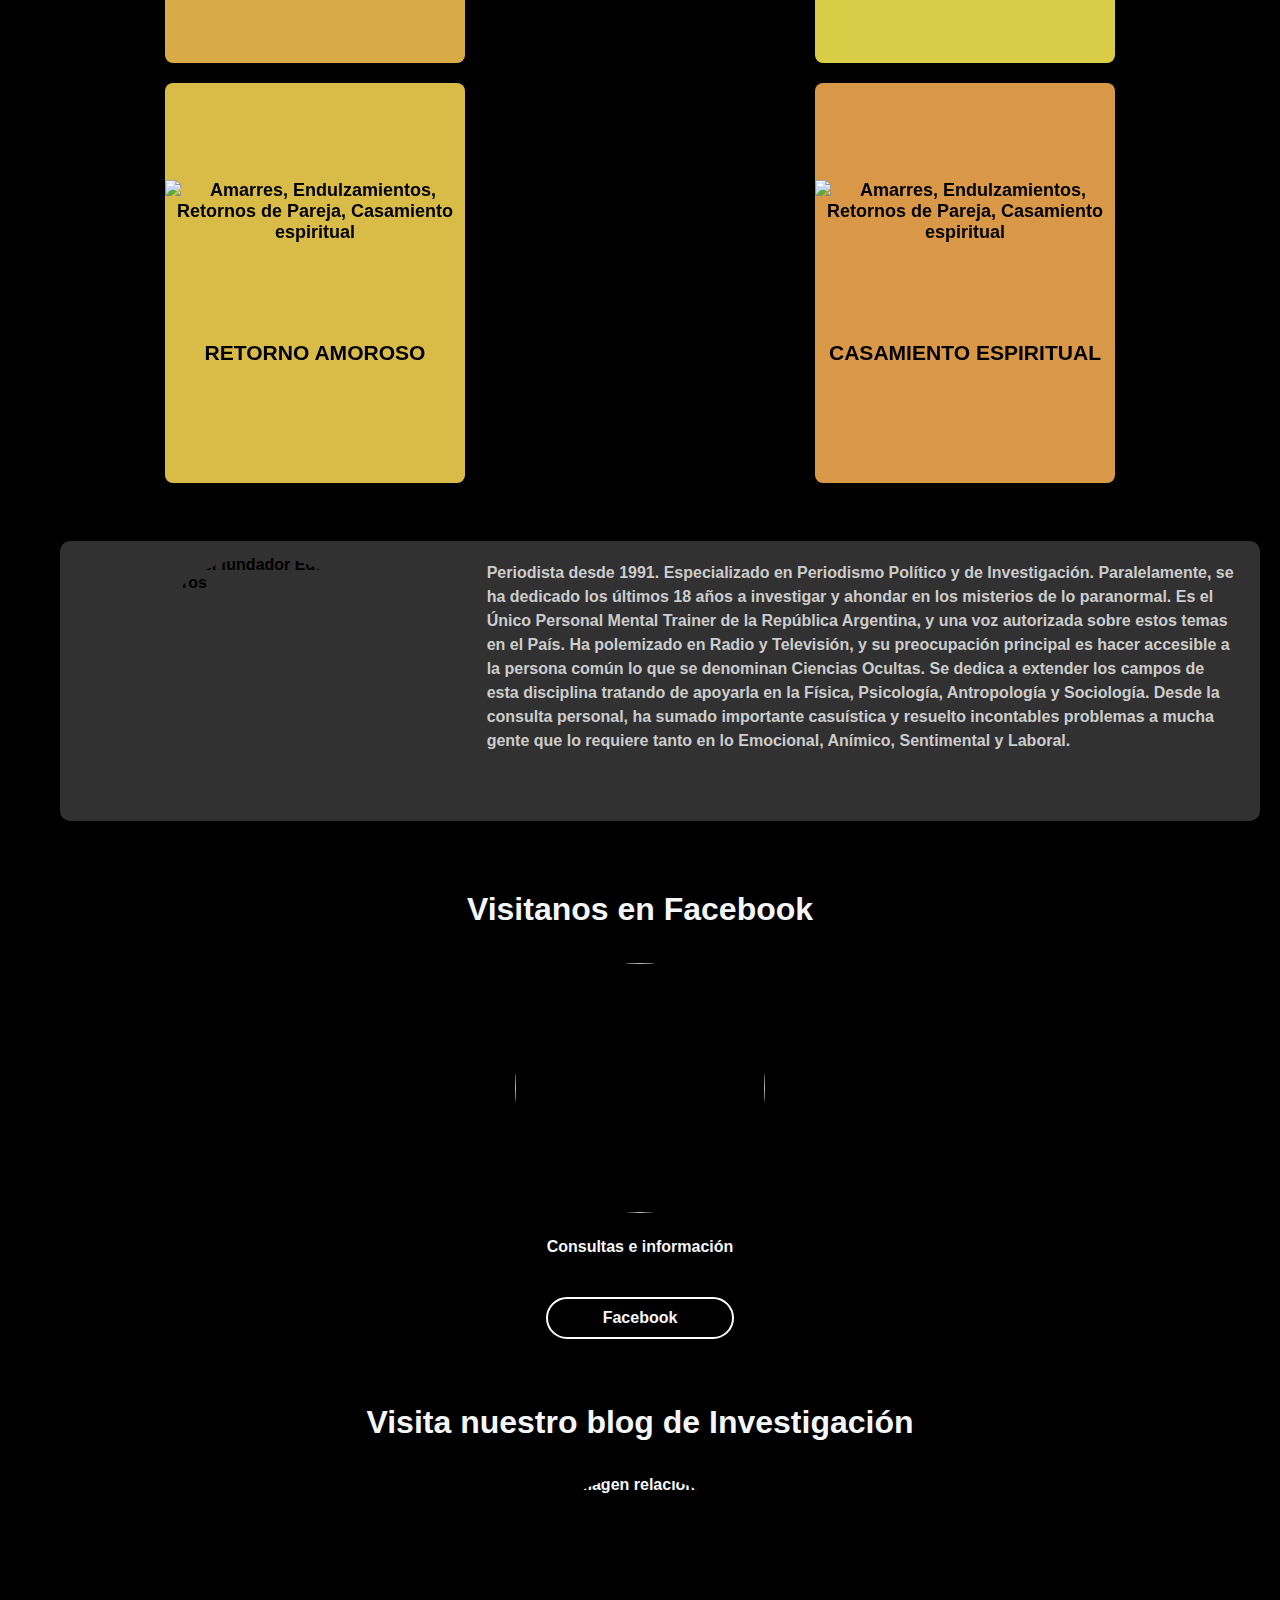
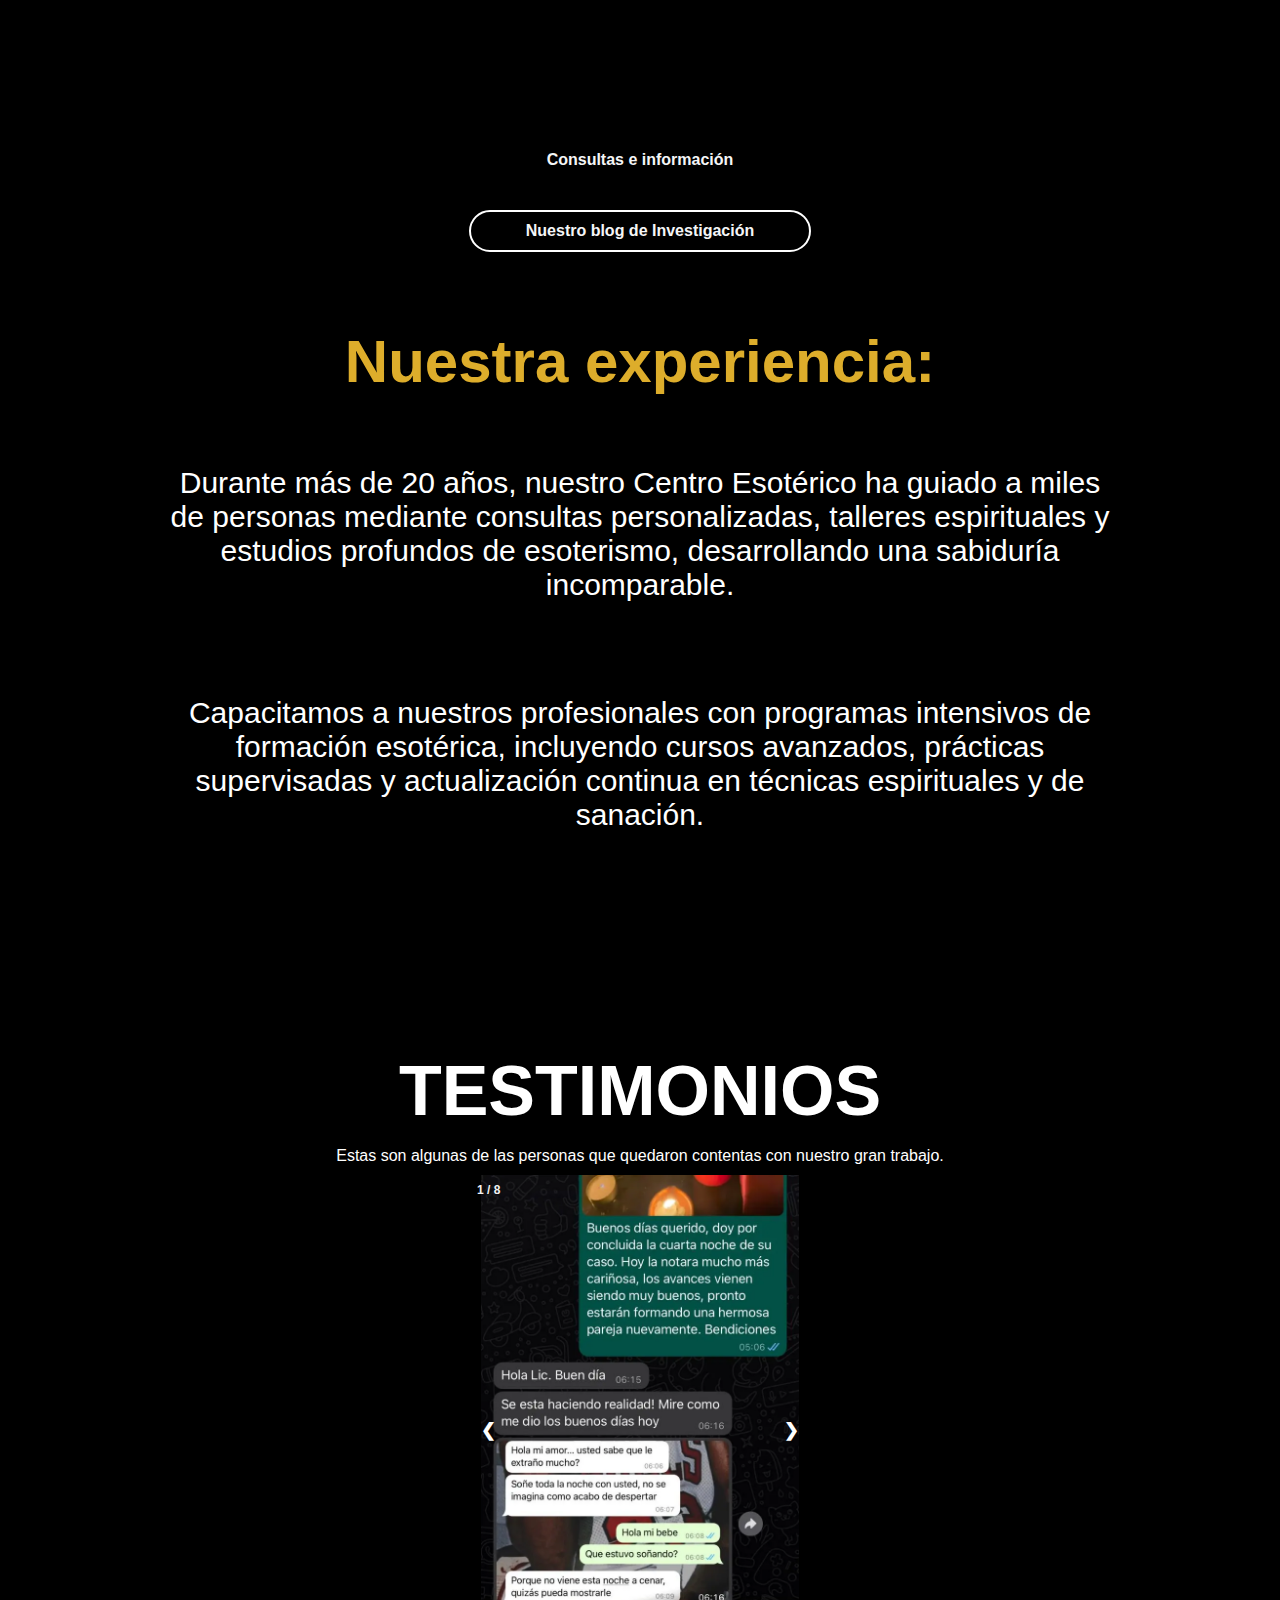
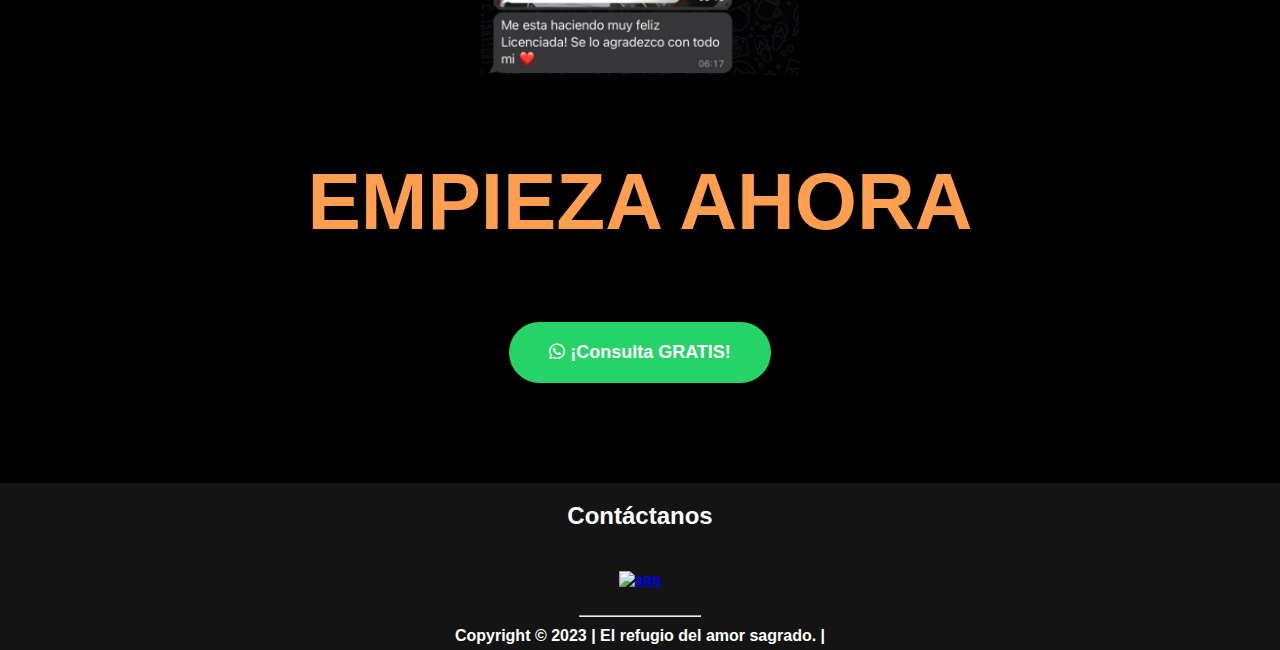
==== commit 47bb9167: "Add files via upload" ====
--- a/main.html
+++ b/main.html
@@ -1031,7 +1031,6 @@
     background: 
         linear-gradient(180deg, rgba(0,0,0,0.6) 0%, rgba(0,0,0,0) 45%, rgba(0,0,0,0) 85%, rgba(0,0,0,1) 100%),
         linear-gradient(180deg, rgba(0,0,0,1) 0%, rgba(0,0,0,0) 15%, rgba(0,0,0,0) 55%, rgba(0,0,0,0.6) 100%),
-
         url("https://images.pexels.com/photos/20278583/pexels-photo-20278583/free-photo-of-oscuro-metal-reflejo-reflexion.jpeg?auto=compress&cs=tinysrgb&w=1260&h=750&dpr=1");
     background-size: cover;
     background-position: center;
@@ -1642,7 +1641,7 @@
     <section class="fundador-seccion">
         <div class="fundador">
             <div class="fundador-imagen">
-                <img src="src/fundador.jpeg" alt="Foto del fundador Eduardo Cisneros">
+                <img src="https://blogger.googleusercontent.com/img/b/R29vZ2xl/AVvXsEhgtLXNls050iEePvBt-LiP2EHBEmo8a_qsjyBnR_FL2QCQ1YzcdxrIAQgqU05fPRKAl-nwBzrumwNYFjUv1EIXW1bL8_OqpyKcCca3Pj3xOkNZCvhri5FrWj27_EGkog/s220/paraIcono1.JPG" alt="Foto del fundador Eduardo Cisneros">
             </div>
             <div class="fundador-texto">
                 <p>
@@ -1652,13 +1651,24 @@
         </div>
     </section>
 
-
     <section>
         <div class="perfil">
             <h1>Visitanos en Facebook</h1>
             <img src="https://scontent.fcor2-2.fna.fbcdn.net/v/t39.30808-6/434148946_122105418698252997_1976116120496354841_n.jpg?_nc_cat=106&ccb=1-7&_nc_sid=5f2048&_nc_ohc=juOq7HFirRwQ7kNvgH3GZSw&_nc_ht=scontent.fcor2-2.fna&oh=00_AYCq6Ad-CItkYxW0-fFqKBmZvImTnZOs6EuJDQVT1Gas-A&oe=66558E2B" >
             <p class="perfil-magia">Consultas e información</p>
             <a class="perfil_a" href="https://www.facebook.com/people/El-refugio-del-amor-sagrado/61557589930324/">Facebook</a>
+        </div>
+    </section>
+
+    <section>
+        <div class="perfil" style='background: 
+            linear-gradient(180deg, rgba(0,0,0,0.6) 0%, rgba(0,0,0,0) 45%, rgba(0,0,0,0) 85%, rgba(0,0,0,1) 100%),
+            linear-gradient(180deg, rgba(0,0,0,1) 0%, rgba(0,0,0,0) 15%, rgba(0,0,0,0) 55%, rgba(0,0,0,0.6) 100%),
+            url("https://images.pexels.com/photos/159711/books-bookstore-book-reading-159711.jpeg?auto=compress&cs=tinysrgb&w=1260&h=750&dpr=1") no-repeat center center / cover;'>
+            <h1>Visita nuestro blog de Investigación</h1>
+            <img src="https://blogger.googleusercontent.com/img/b/R29vZ2xl/AVvXsEigDPdNMa8e5R5o0DzEsMXQuppfopLBNNJW6dHnFLeVVkCObGB3GeGtW5H_GSHt0RiZMoBWDuT6WFV0_Dz3sbka0EI7TEtTZrHS4r5ZldPLvNC8xPEwT1IAQuZgOhd8zDjWYaolzhRw8Xs/s72-c/vela-color-naranja.jpg" alt="Imagen relacionada">
+            <p class="perfil-magia">Consultas e información</p>
+            <a class="perfil_a" href="https://parapsicologiaencordoba.blogspot.com/?m=1">Nuestro blog de Investigación</a>
         </div>
     </section>
 
